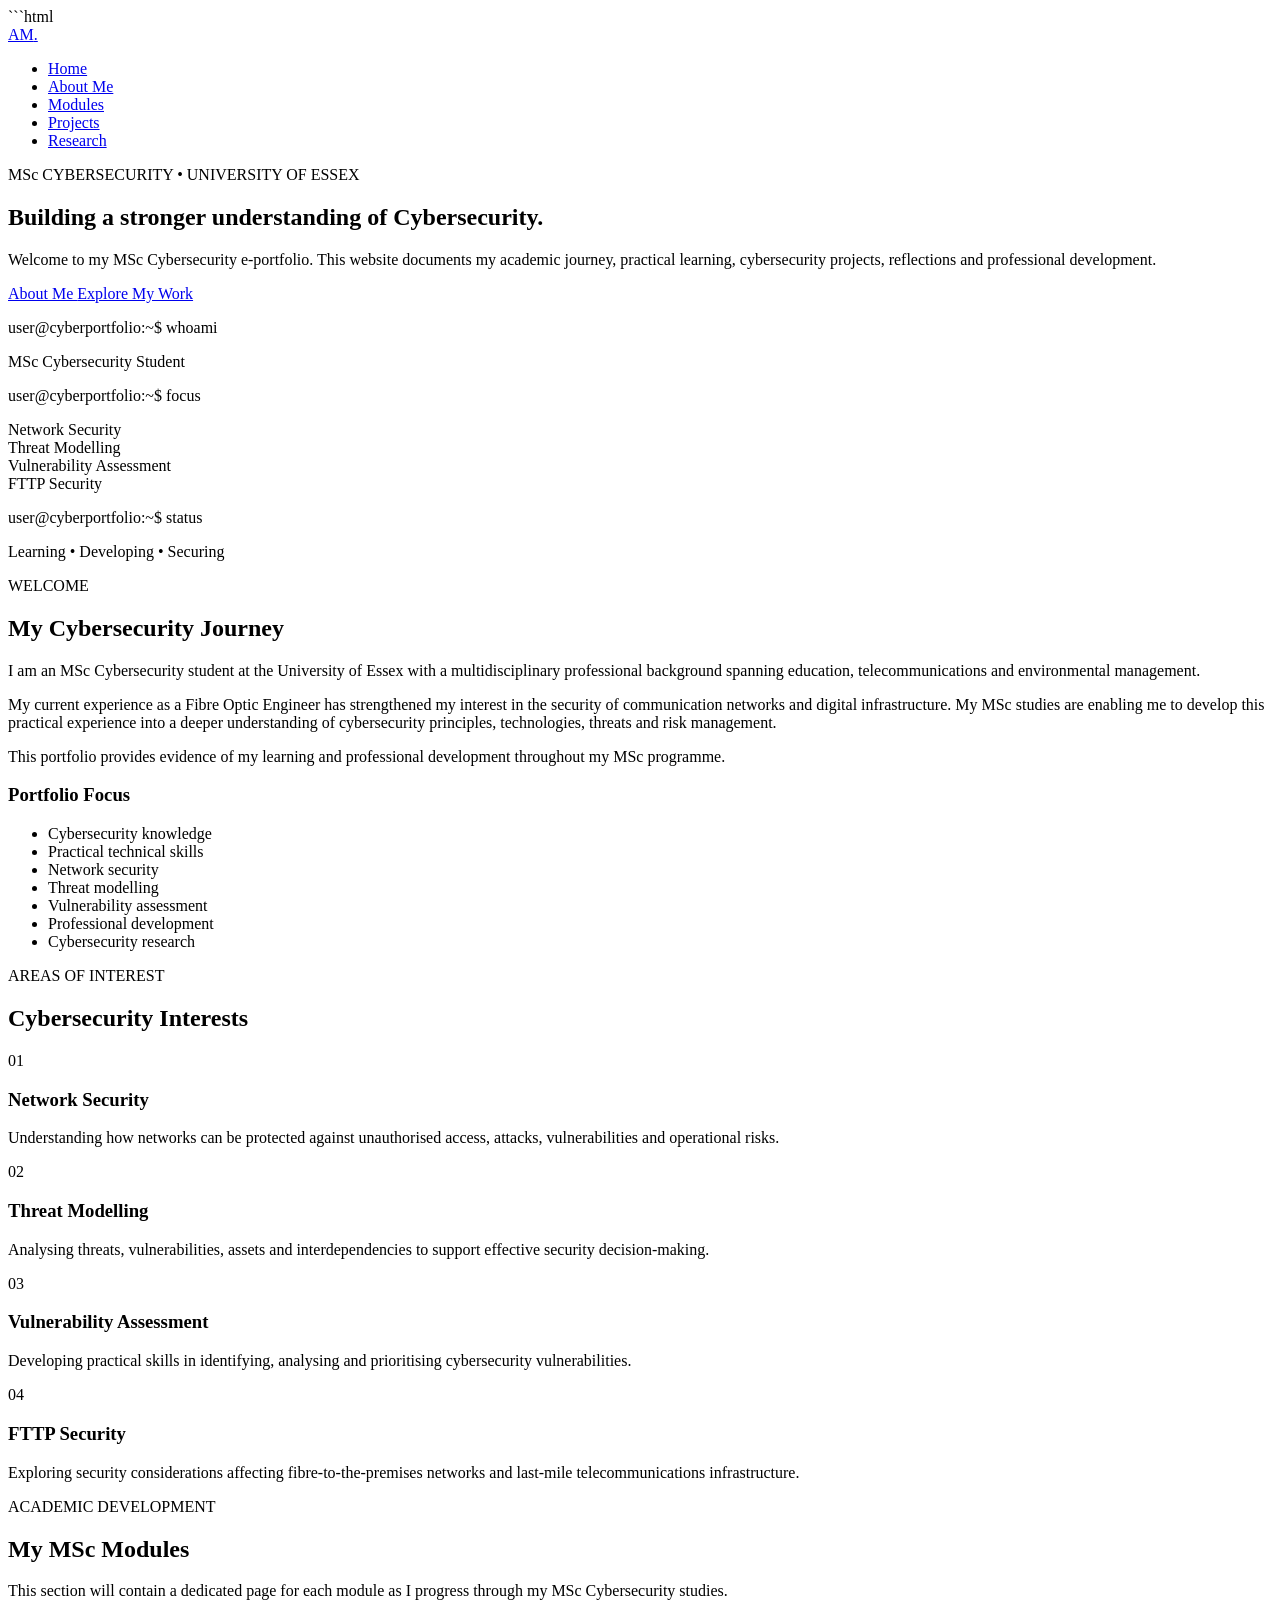
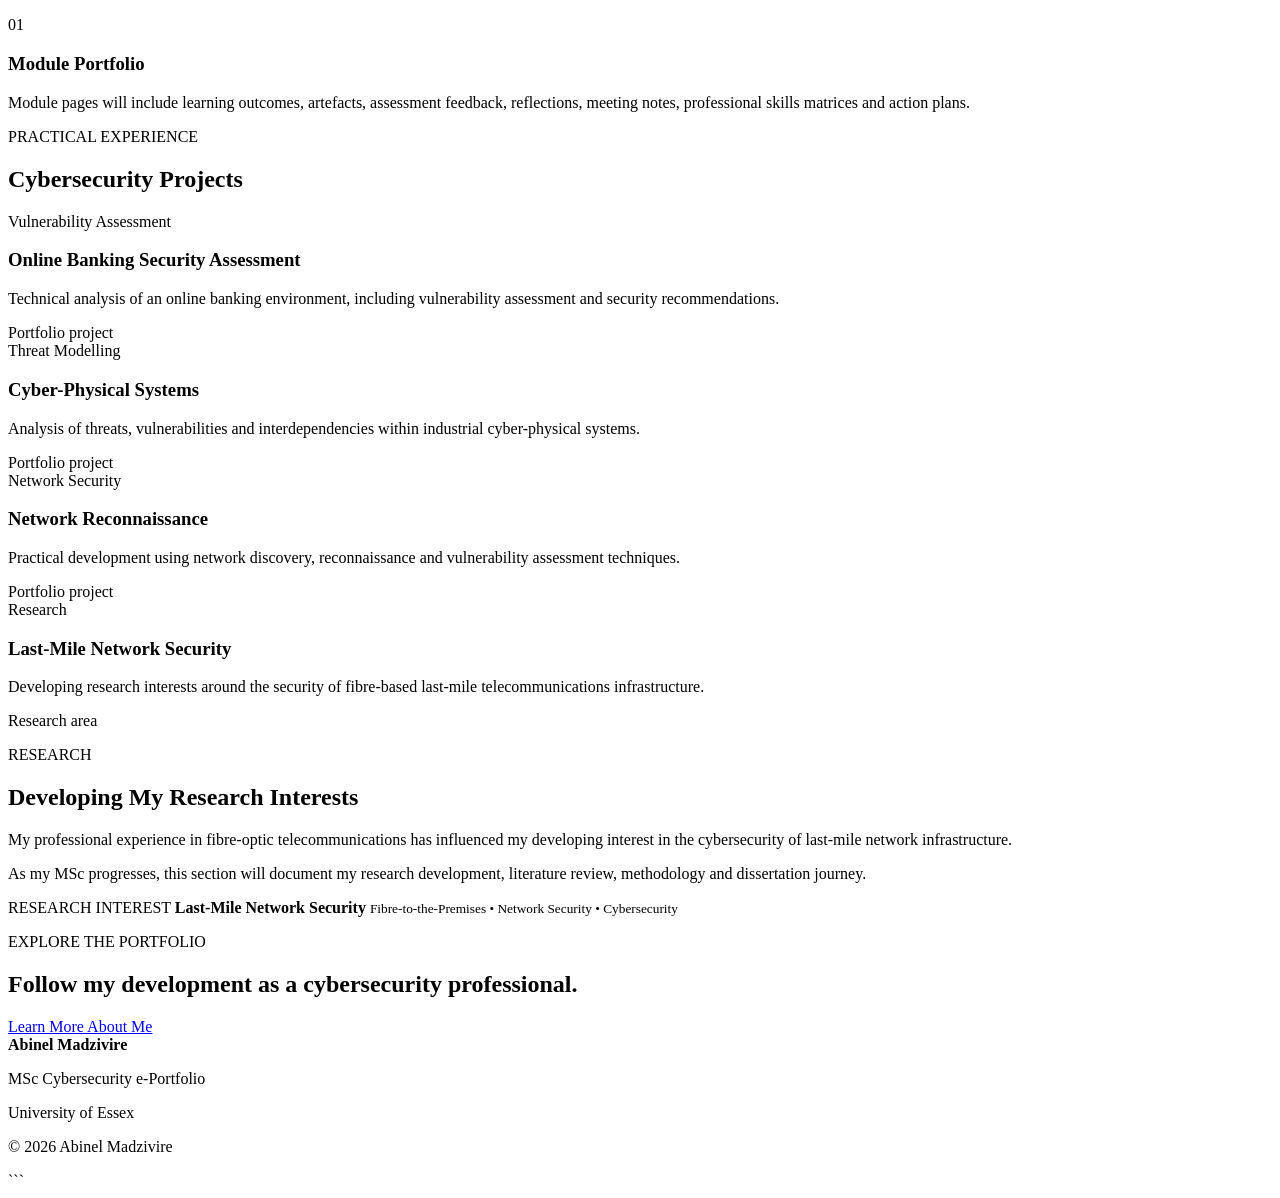
==== index.html/index.html @ a375fbd1 "create MSc-Cybersecurity-eportfolio" ====
```html
<!DOCTYPE html>
<html lang="en">

<head>
    <meta charset="UTF-8">
    <meta name="viewport" content="width=device-width, initial-scale=1.0">
    <meta name="description" content="Abinel Madzivire's MSc Cybersecurity e-Portfolio">
    <title>Abinel Madzivire | MSc Cybersecurity e-Portfolio</title>

    <link rel="stylesheet" href="css/style.css">
</head>

<body>

    <!-- Navigation -->
    <header>
        <nav class="navbar">
            <div class="container nav-container">

                <a href="index.html" class="logo">
                    AM<span>.</span>
                </a>

                <ul class="nav-links">
                    <li><a href="index.html" class="active">Home</a></li>
                    <li><a href="about.html">About Me</a></li>
                    <li><a href="#modules">Modules</a></li>
                    <li><a href="#projects">Projects</a></li>
                    <li><a href="#research">Research</a></li>
                </ul>

            </div>
        </nav>
    </header>


    <!-- Hero Section -->
    <main>

        <section class="hero">

            <div class="container hero-content">

                <div class="hero-text">

                    <p class="eyebrow">MSc CYBERSECURITY • UNIVERSITY OF ESSEX</p>

                    <h1>
                        Building a stronger understanding of
                        <span>Cybersecurity.</span>
                    </h1>

                    <p class="hero-description">
                        Welcome to my MSc Cybersecurity e-portfolio. This website
                        documents my academic journey, practical learning,
                        cybersecurity projects, reflections and professional
                        development.
                    </p>

                    <div class="hero-buttons">
                        <a href="about.html" class="btn btn-primary">
                            About Me
                        </a>

                        <a href="#projects" class="btn btn-secondary">
                            Explore My Work
                        </a>
                    </div>

                </div>


                <div class="hero-card">

                    <div class="terminal-top">
                        <span></span>
                        <span></span>
                        <span></span>
                    </div>

                    <div class="terminal-content">

                        <p><span class="terminal-green">user</span>@cyberportfolio:~$ whoami</p>

                        <p class="terminal-output">
                            MSc Cybersecurity Student
                        </p>

                        <p><span class="terminal-green">user</span>@cyberportfolio:~$ focus</p>

                        <p class="terminal-output">
                            Network Security<br>
                            Threat Modelling<br>
                            Vulnerability Assessment<br>
                            FTTP Security
                        </p>

                        <p><span class="terminal-green">user</span>@cyberportfolio:~$ status</p>

                        <p class="terminal-output">
                            Learning • Developing • Securing
                        </p>

                    </div>

                </div>

            </div>

        </section>


        <!-- Introduction -->
        <section class="section">

            <div class="container">

                <div class="section-heading">

                    <p class="eyebrow">WELCOME</p>

                    <h2>My Cybersecurity Journey</h2>

                </div>

                <div class="two-column">

                    <div>

                        <p>
                            I am an MSc Cybersecurity student at the University of
                            Essex with a multidisciplinary professional background
                            spanning education, telecommunications and environmental
                            management.
                        </p>

                        <p>
                            My current experience as a Fibre Optic Engineer has
                            strengthened my interest in the security of communication
                            networks and digital infrastructure. My MSc studies are
                            enabling me to develop this practical experience into a
                            deeper understanding of cybersecurity principles,
                            technologies, threats and risk management.
                        </p>

                        <p>
                            This portfolio provides evidence of my learning and
                            professional development throughout my MSc programme.
                        </p>

                    </div>

                    <div class="highlight-box">

                        <h3>Portfolio Focus</h3>

                        <ul class="check-list">
                            <li>Cybersecurity knowledge</li>
                            <li>Practical technical skills</li>
                            <li>Network security</li>
                            <li>Threat modelling</li>
                            <li>Vulnerability assessment</li>
                            <li>Professional development</li>
                            <li>Cybersecurity research</li>
                        </ul>

                    </div>

                </div>

            </div>

        </section>


        <!-- Areas of Interest -->
        <section class="section section-dark">

            <div class="container">

                <div class="section-heading">

                    <p class="eyebrow">AREAS OF INTEREST</p>

                    <h2>Cybersecurity Interests</h2>

                </div>

                <div class="cards">

                    <article class="card">

                        <div class="card-number">01</div>

                        <h3>Network Security</h3>

                        <p>
                            Understanding how networks can be protected against
                            unauthorised access, attacks, vulnerabilities and
                            operational risks.
                        </p>

                    </article>


                    <article class="card">

                        <div class="card-number">02</div>

                        <h3>Threat Modelling</h3>

                        <p>
                            Analysing threats, vulnerabilities, assets and
                            interdependencies to support effective security
                            decision-making.
                        </p>

                    </article>


                    <article class="card">

                        <div class="card-number">03</div>

                        <h3>Vulnerability Assessment</h3>

                        <p>
                            Developing practical skills in identifying,
                            analysing and prioritising cybersecurity
                            vulnerabilities.
                        </p>

                    </article>


                    <article class="card">

                        <div class="card-number">04</div>

                        <h3>FTTP Security</h3>

                        <p>
                            Exploring security considerations affecting
                            fibre-to-the-premises networks and last-mile
                            telecommunications infrastructure.
                        </p>

                    </article>

                </div>

            </div>

        </section>


        <!-- Modules -->
        <section class="section" id="modules">

            <div class="container">

                <div class="section-heading">

                    <p class="eyebrow">ACADEMIC DEVELOPMENT</p>

                    <h2>My MSc Modules</h2>

                    <p>
                        This section will contain a dedicated page for each
                        module as I progress through my MSc Cybersecurity studies.
                    </p>

                </div>

                <div class="module-placeholder">

                    <div class="placeholder-icon">01</div>

                    <div>

                        <h3>Module Portfolio</h3>

                        <p>
                            Module pages will include learning outcomes,
                            artefacts, assessment feedback, reflections,
                            meeting notes, professional skills matrices and
                            action plans.
                        </p>

                    </div>

                </div>

            </div>

        </section>


        <!-- Projects -->
        <section class="section section-light" id="projects">

            <div class="container">

                <div class="section-heading">

                    <p class="eyebrow">PRACTICAL EXPERIENCE</p>

                    <h2>Cybersecurity Projects</h2>

                </div>


                <div class="project-grid">

                    <article class="project-card">

                        <span class="project-tag">Vulnerability Assessment</span>

                        <h3>Online Banking Security Assessment</h3>

                        <p>
                            Technical analysis of an online banking environment,
                            including vulnerability assessment and security
                            recommendations.
                        </p>

                        <span class="coming-soon">
                            Portfolio project
                        </span>

                    </article>


                    <article class="project-card">

                        <span class="project-tag">Threat Modelling</span>

                        <h3>Cyber-Physical Systems</h3>

                        <p>
                            Analysis of threats, vulnerabilities and
                            interdependencies within industrial cyber-physical
                            systems.
                        </p>

                        <span class="coming-soon">
                            Portfolio project
                        </span>

                    </article>


                    <article class="project-card">

                        <span class="project-tag">Network Security</span>

                        <h3>Network Reconnaissance</h3>

                        <p>
                            Practical development using network discovery,
                            reconnaissance and vulnerability assessment
                            techniques.
                        </p>

                        <span class="coming-soon">
                            Portfolio project
                        </span>

                    </article>


                    <article class="project-card">

                        <span class="project-tag">Research</span>

                        <h3>Last-Mile Network Security</h3>

                        <p>
                            Developing research interests around the security
                            of fibre-based last-mile telecommunications
                            infrastructure.
                        </p>

                        <span class="coming-soon">
                            Research area
                        </span>

                    </article>

                </div>

            </div>

        </section>


        <!-- Research -->
        <section class="section" id="research">

            <div class="container">

                <div class="research-box">

                    <div>

                        <p class="eyebrow">RESEARCH</p>

                        <h2>Developing My Research Interests</h2>

                        <p>
                            My professional experience in fibre-optic
                            telecommunications has influenced my developing
                            interest in the cybersecurity of last-mile network
                            infrastructure.
                        </p>

                        <p>
                            As my MSc progresses, this section will document
                            my research development, literature review,
                            methodology and dissertation journey.
                        </p>

                    </div>

                    <div class="research-highlight">

                        <span>RESEARCH INTEREST</span>

                        <strong>
                            Last-Mile Network Security
                        </strong>

                        <small>
                            Fibre-to-the-Premises • Network Security •
                            Cybersecurity
                        </small>

                    </div>

                </div>

            </div>

        </section>


        <!-- Call to Action -->
        <section class="cta">

            <div class="container">

                <p class="eyebrow">EXPLORE THE PORTFOLIO</p>

                <h2>
                    Follow my development as a cybersecurity professional.
                </h2>

                <a href="about.html" class="btn btn-primary">
                    Learn More About Me
                </a>

            </div>

        </section>

    </main>


    <!-- Footer -->
    <footer>

        <div class="container footer-content">

            <div>

                <strong>Abinel Madzivire</strong>

                <p>
                    MSc Cybersecurity e-Portfolio
                </p>

            </div>

            <div>

                <p>
                    University of Essex
                </p>

                <p>
                    © 2026 Abinel Madzivire
                </p>

            </div>

        </div>

    </footer>

</body>

</html>
```
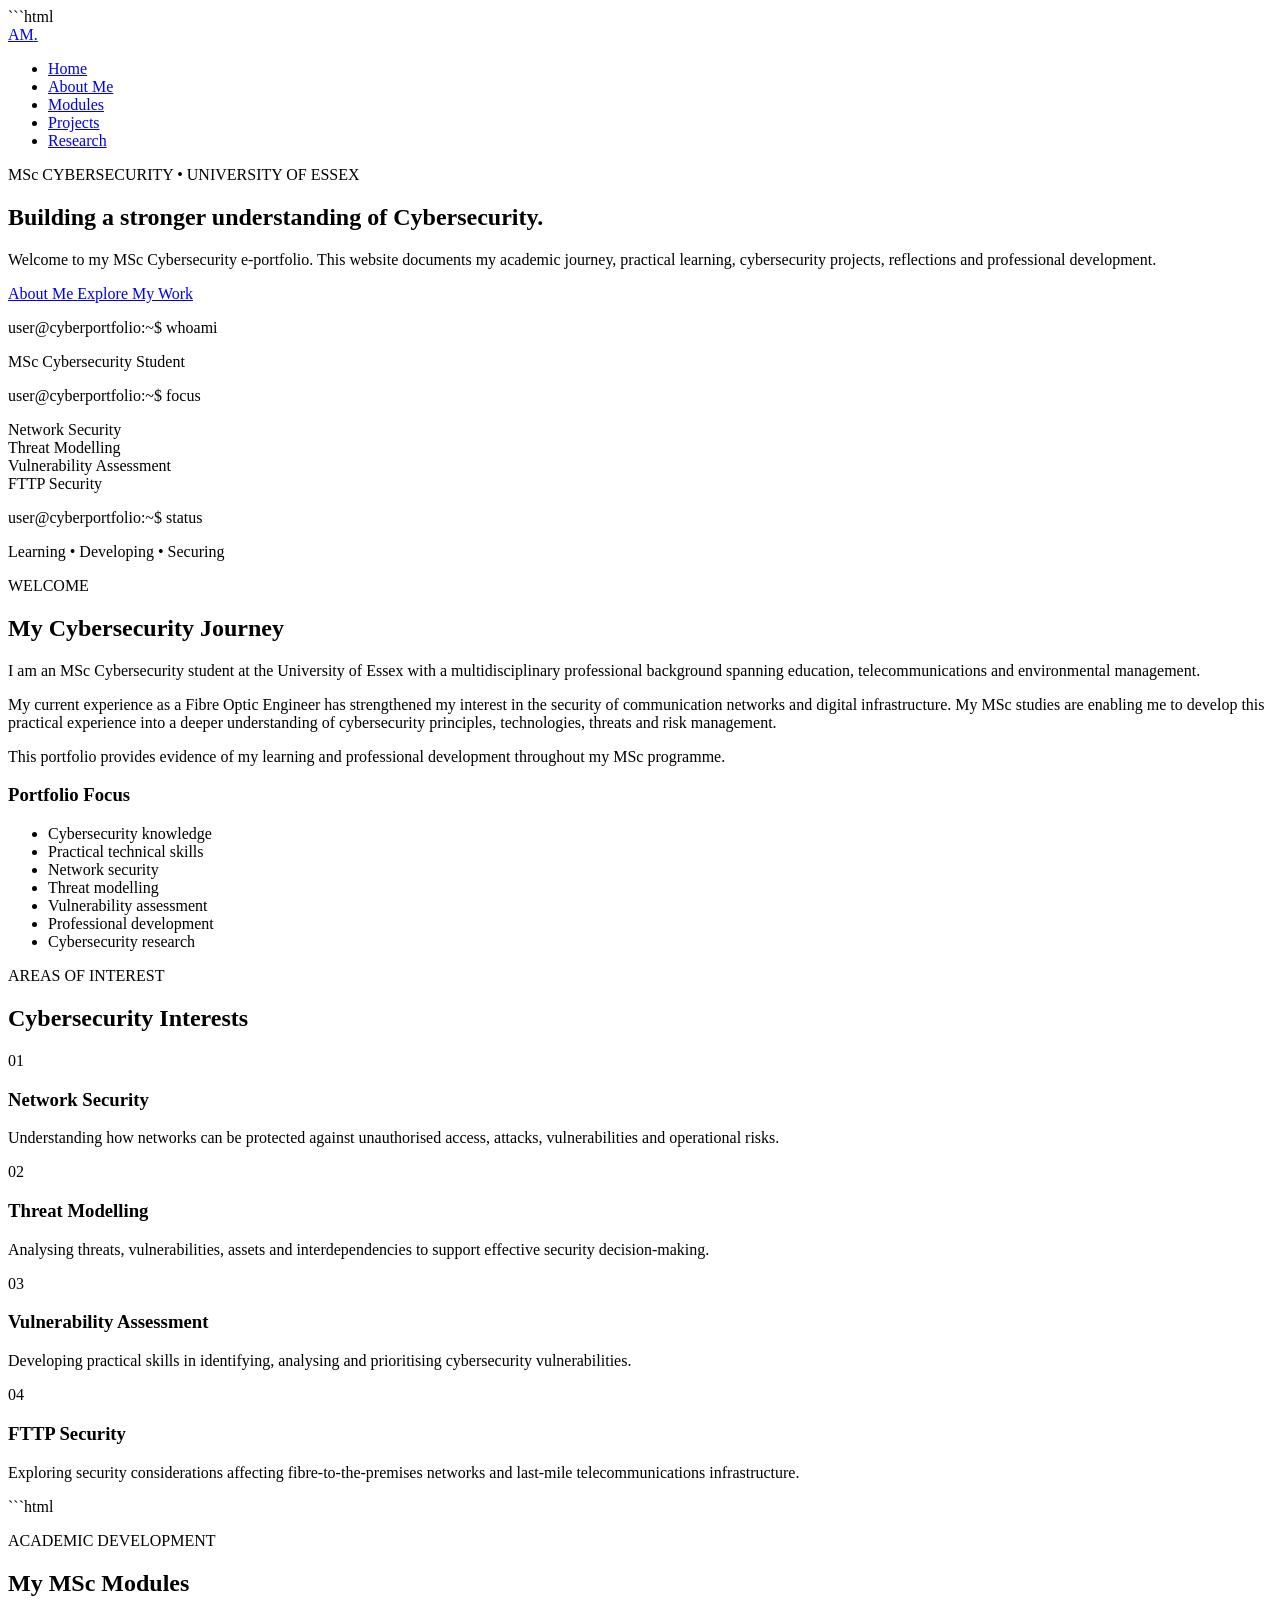
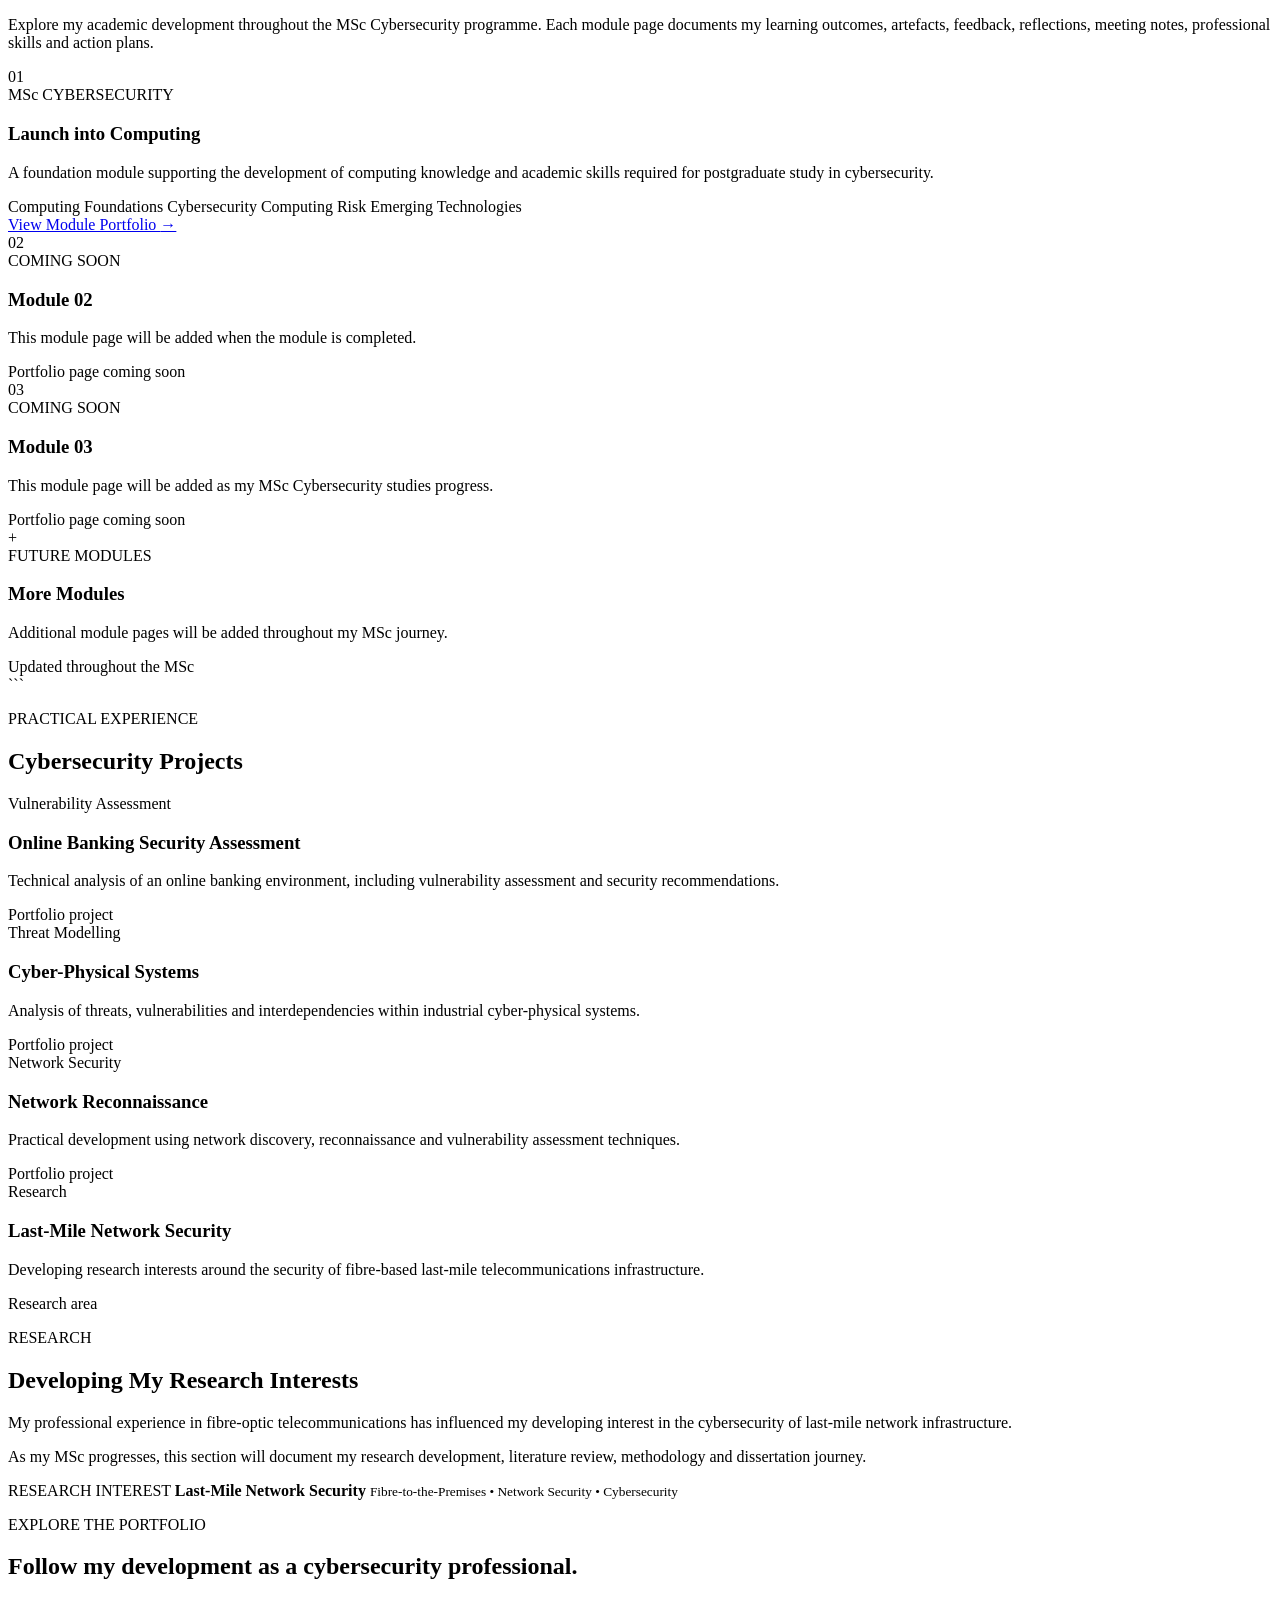
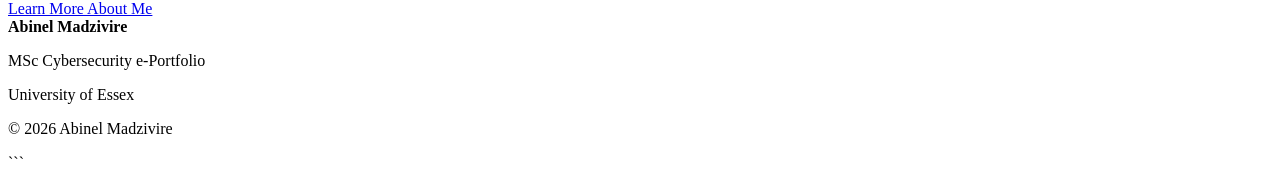
==== commit 77b7c65e: "create" ====
--- a/index.html/index.html
+++ b/index.html/index.html
@@ -255,45 +255,201 @@
         </section>
 
 
-        <!-- Modules -->
-        <section class="section" id="modules">
-
-            <div class="container">
-
-                <div class="section-heading">
-
-                    <p class="eyebrow">ACADEMIC DEVELOPMENT</p>
-
-                    <h2>My MSc Modules</h2>
+       ```html
+<!-- =====================================================
+     MODULES
+     ===================================================== -->
+
+<section class="section" id="modules">
+
+    <div class="container">
+
+        <div class="section-heading">
+
+            <p class="eyebrow">
+                ACADEMIC DEVELOPMENT
+            </p>
+
+            <h2>
+                My MSc Modules
+            </h2>
+
+            <p>
+                Explore my academic development throughout the
+                MSc Cybersecurity programme. Each module page
+                documents my learning outcomes, artefacts,
+                feedback, reflections, meeting notes, professional
+                skills and action plans.
+            </p>
+
+        </div>
+
+
+        <!-- Module 01 -->
+
+        <div class="module-list">
+
+            <article class="module-card">
+
+                <div class="module-number">
+                    01
+                </div>
+
+
+                <div class="module-information">
+
+                    <span class="module-status">
+                        MSc CYBERSECURITY
+                    </span>
+
+                    <h3>
+                        Launch into Computing
+                    </h3>
 
                     <p>
-                        This section will contain a dedicated page for each
-                        module as I progress through my MSc Cybersecurity studies.
+                        A foundation module supporting the development
+                        of computing knowledge and academic skills
+                        required for postgraduate study in cybersecurity.
                     </p>
 
-                </div>
-
-                <div class="module-placeholder">
-
-                    <div class="placeholder-icon">01</div>
-
-                    <div>
-
-                        <h3>Module Portfolio</h3>
-
-                        <p>
-                            Module pages will include learning outcomes,
-                            artefacts, assessment feedback, reflections,
-                            meeting notes, professional skills matrices and
-                            action plans.
-                        </p>
-
-                    </div>
-
-                </div>
-
-            </div>
-
+                    <div class="module-topics">
+
+                        <span>
+                            Computing Foundations
+                        </span>
+
+                        <span>
+                            Cybersecurity
+                        </span>
+
+                        <span>
+                            Computing Risk
+                        </span>
+
+                        <span>
+                            Emerging Technologies
+                        </span>
+
+                    </div>
+
+
+                    <a href="modules/launch-into-computing.html"
+                       class="module-link">
+
+                        View Module Portfolio
+                        <span>→</span>
+
+                    </a>
+
+                </div>
+
+            </article>
+
+
+            <!-- Module 02 -->
+
+            <article class="module-card module-coming-soon">
+
+                <div class="module-number">
+                    02
+                </div>
+
+
+                <div class="module-information">
+
+                    <span class="module-status">
+                        COMING SOON
+                    </span>
+
+                    <h3>
+                        Module 02
+                    </h3>
+
+                    <p>
+                        This module page will be added when the
+                        module is completed.
+                    </p>
+
+                    <span class="module-link-disabled">
+                        Portfolio page coming soon
+                    </span>
+
+                </div>
+
+            </article>
+
+
+            <!-- Module 03 -->
+
+            <article class="module-card module-coming-soon">
+
+                <div class="module-number">
+                    03
+                </div>
+
+
+                <div class="module-information">
+
+                    <span class="module-status">
+                        COMING SOON
+                    </span>
+
+                    <h3>
+                        Module 03
+                    </h3>
+
+                    <p>
+                        This module page will be added as my MSc
+                        Cybersecurity studies progress.
+                    </p>
+
+                    <span class="module-link-disabled">
+                        Portfolio page coming soon
+                    </span>
+
+                </div>
+
+            </article>
+
+
+            <!-- Future Modules -->
+
+            <article class="module-card module-coming-soon">
+
+                <div class="module-number">
+                    +
+                </div>
+
+
+                <div class="module-information">
+
+                    <span class="module-status">
+                        FUTURE MODULES
+                    </span>
+
+                    <h3>
+                        More Modules
+                    </h3>
+
+                    <p>
+                        Additional module pages will be added
+                        throughout my MSc journey.
+                    </p>
+
+                    <span class="module-link-disabled">
+                        Updated throughout the MSc
+                    </span>
+
+                </div>
+
+            </article>
+
+        </div>
+
+    </div>
+
+</section>
+```
         </section>
 
 
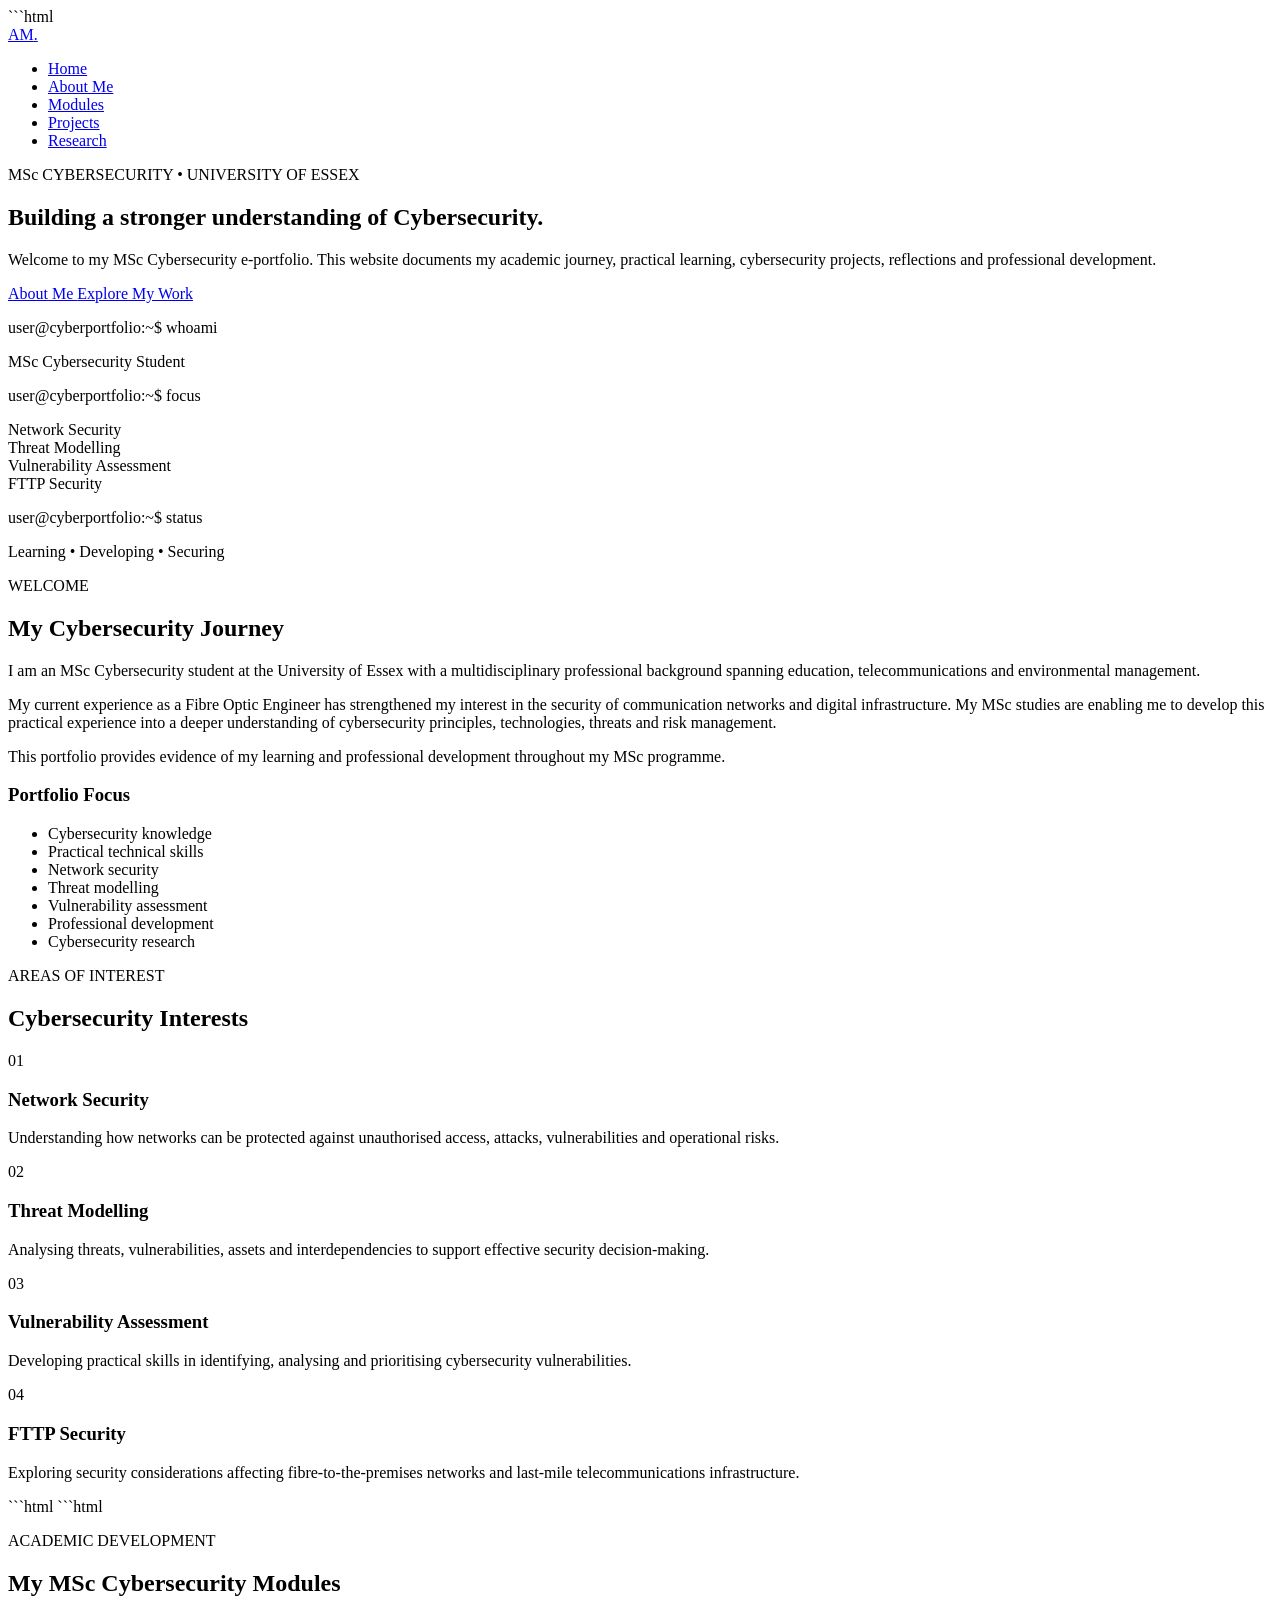
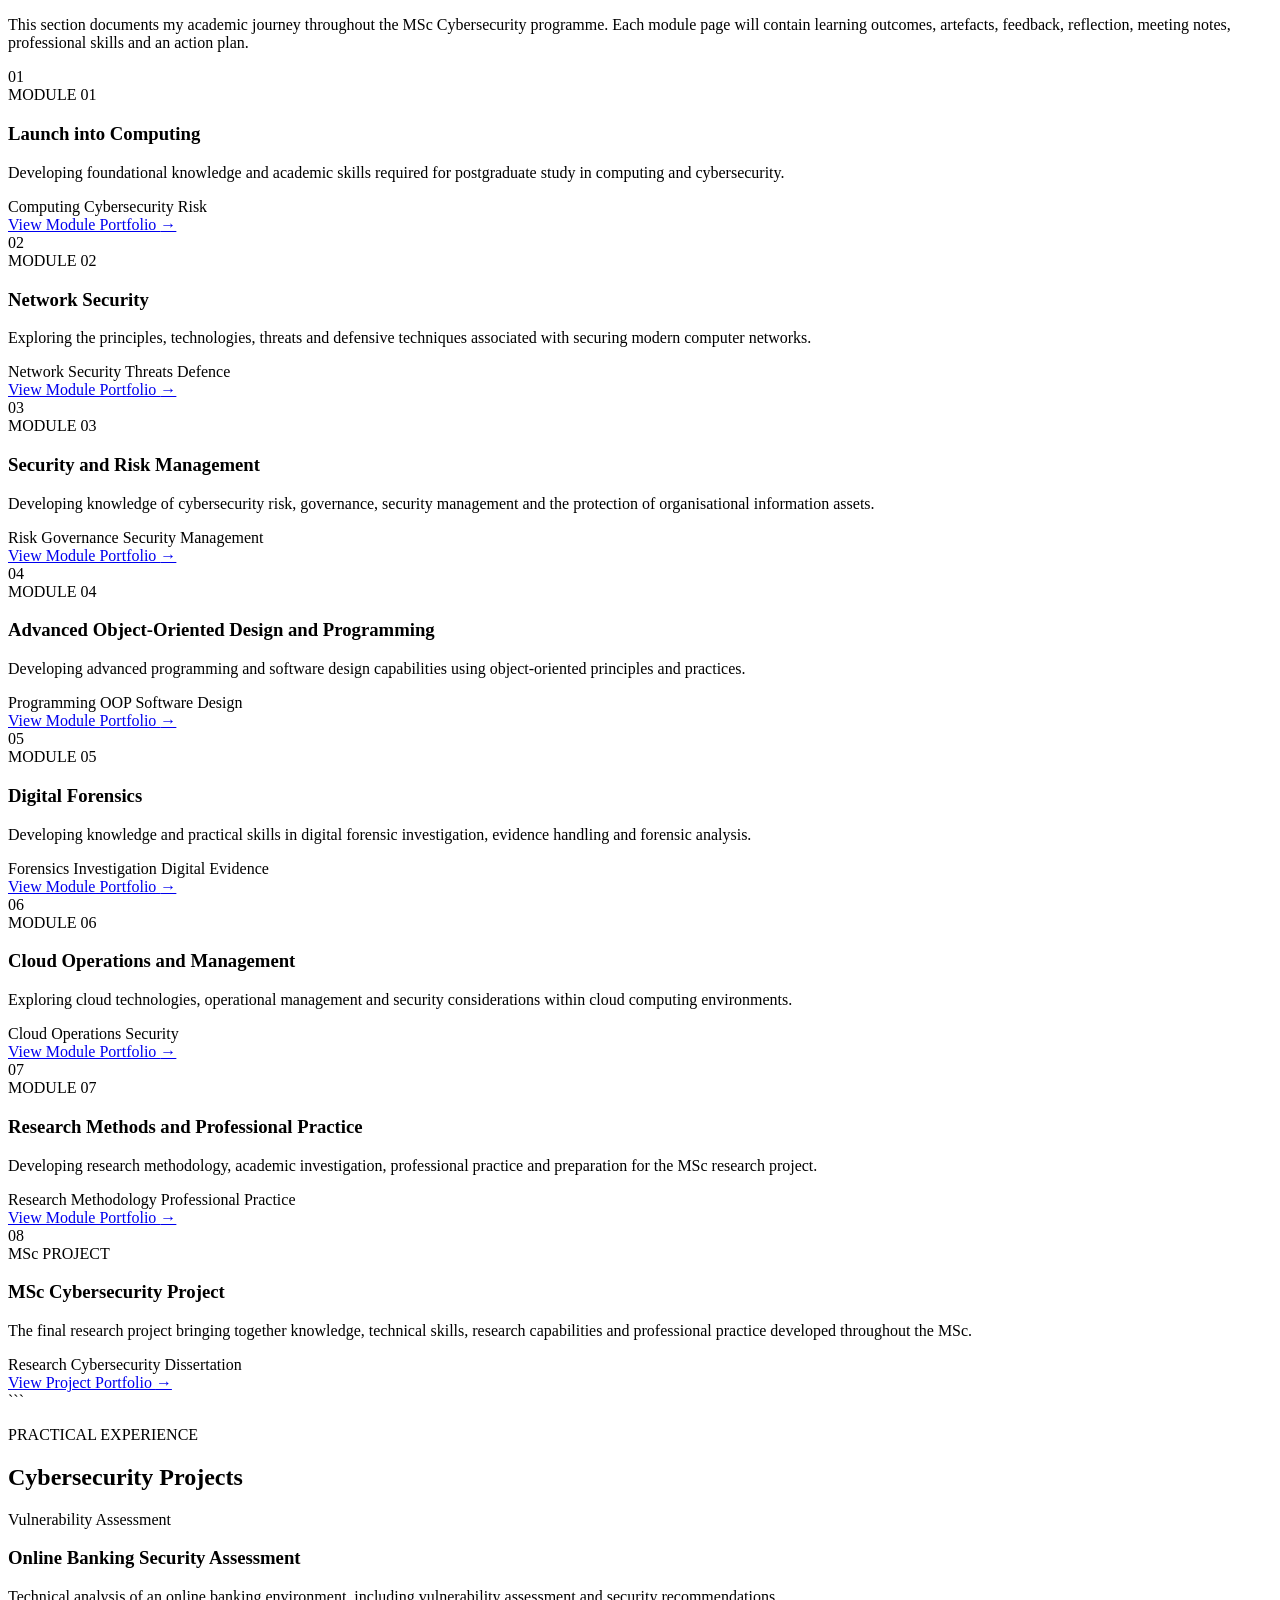
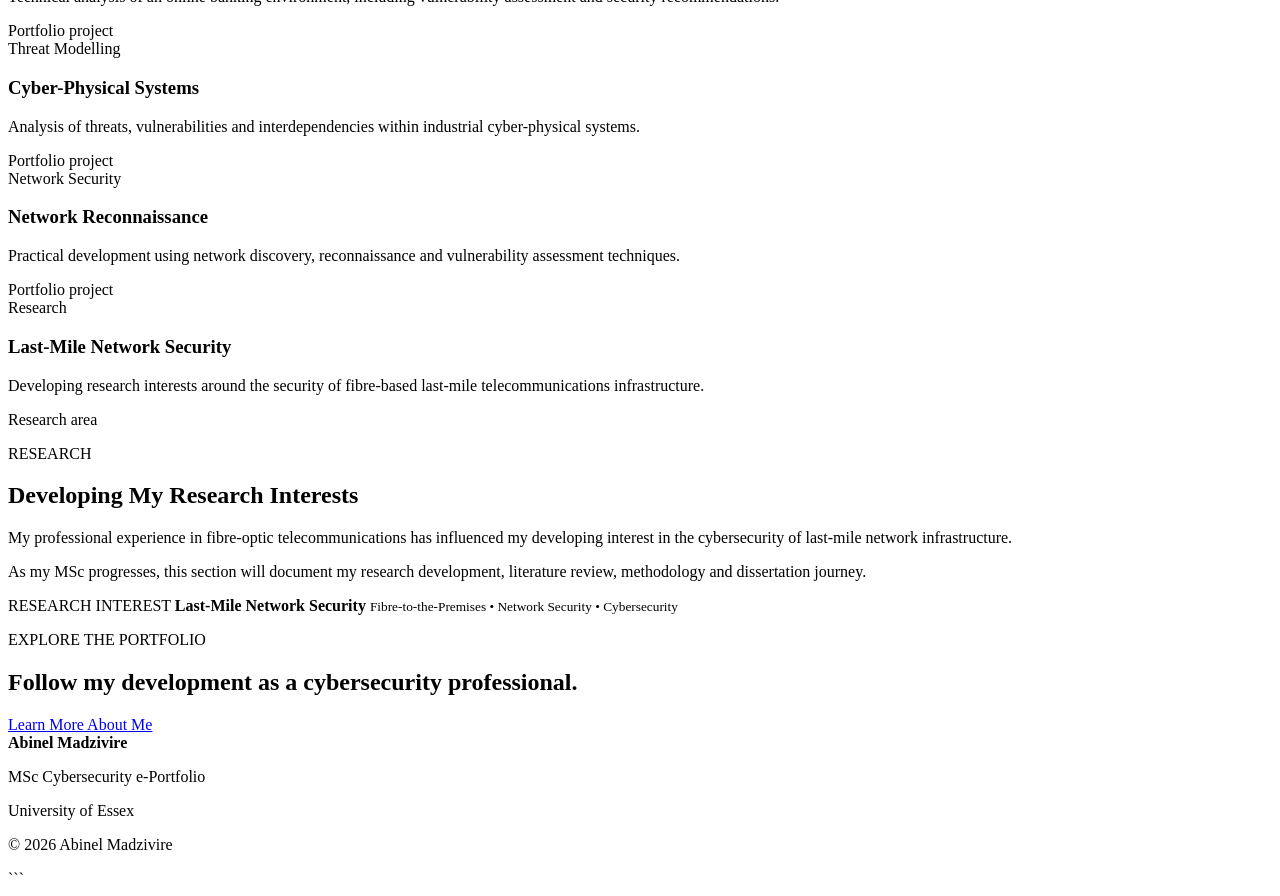
==== commit 053f7ddd: "Update index.html" ====
--- a/index.html/index.html
+++ b/index.html/index.html
@@ -259,6 +259,10 @@
 <!-- =====================================================
      MODULES
      ===================================================== -->
+```html
+<!-- =====================================================
+     MSc CYBERSECURITY MODULES
+     ===================================================== -->
 
 <section class="section" id="modules">
 
@@ -271,23 +275,24 @@
             </p>
 
             <h2>
-                My MSc Modules
+                My MSc Cybersecurity Modules
             </h2>
 
             <p>
-                Explore my academic development throughout the
-                MSc Cybersecurity programme. Each module page
-                documents my learning outcomes, artefacts,
-                feedback, reflections, meeting notes, professional
-                skills and action plans.
+                This section documents my academic journey throughout
+                the MSc Cybersecurity programme. Each module page will
+                contain learning outcomes, artefacts, feedback,
+                reflection, meeting notes, professional skills and
+                an action plan.
             </p>
 
         </div>
 
 
-        <!-- Module 01 -->
-
         <div class="module-list">
+
+
+            <!-- MODULE 01 -->
 
             <article class="module-card">
 
@@ -295,11 +300,10 @@
                     01
                 </div>
 
-
                 <div class="module-information">
 
                     <span class="module-status">
-                        MSc CYBERSECURITY
+                        MODULE 01
                     </span>
 
                     <h3>
@@ -307,31 +311,18 @@
                     </h3>
 
                     <p>
-                        A foundation module supporting the development
-                        of computing knowledge and academic skills
-                        required for postgraduate study in cybersecurity.
+                        Developing foundational knowledge and academic
+                        skills required for postgraduate study in
+                        computing and cybersecurity.
                     </p>
 
                     <div class="module-topics">
 
-                        <span>
-                            Computing Foundations
-                        </span>
-
-                        <span>
-                            Cybersecurity
-                        </span>
-
-                        <span>
-                            Computing Risk
-                        </span>
-
-                        <span>
-                            Emerging Technologies
-                        </span>
-
-                    </div>
-
+                        <span>Computing</span>
+                        <span>Cybersecurity</span>
+                        <span>Risk</span>
+
+                    </div>
 
                     <a href="modules/launch-into-computing.html"
                        class="module-link">
@@ -346,103 +337,328 @@
             </article>
 
 
-            <!-- Module 02 -->
-
-            <article class="module-card module-coming-soon">
+
+            <!-- MODULE 02 -->
+
+            <article class="module-card">
 
                 <div class="module-number">
                     02
                 </div>
 
-
                 <div class="module-information">
 
                     <span class="module-status">
-                        COMING SOON
+                        MODULE 02
                     </span>
 
                     <h3>
-                        Module 02
+                        Network Security
                     </h3>
 
                     <p>
-                        This module page will be added when the
-                        module is completed.
+                        Exploring the principles, technologies, threats
+                        and defensive techniques associated with
+                        securing modern computer networks.
                     </p>
 
-                    <span class="module-link-disabled">
-                        Portfolio page coming soon
-                    </span>
+                    <div class="module-topics">
+
+                        <span>Network Security</span>
+                        <span>Threats</span>
+                        <span>Defence</span>
+
+                    </div>
+
+                    <a href="modules/network-security.html"
+                       class="module-link">
+
+                        View Module Portfolio
+                        <span>→</span>
+
+                    </a>
 
                 </div>
 
             </article>
 
 
-            <!-- Module 03 -->
-
-            <article class="module-card module-coming-soon">
+
+            <!-- MODULE 03 -->
+
+            <article class="module-card">
 
                 <div class="module-number">
                     03
                 </div>
 
-
                 <div class="module-information">
 
                     <span class="module-status">
-                        COMING SOON
+                        MODULE 03
                     </span>
 
                     <h3>
-                        Module 03
+                        Security and Risk Management
                     </h3>
 
                     <p>
-                        This module page will be added as my MSc
-                        Cybersecurity studies progress.
+                        Developing knowledge of cybersecurity risk,
+                        governance, security management and the
+                        protection of organisational information assets.
                     </p>
 
-                    <span class="module-link-disabled">
-                        Portfolio page coming soon
+                    <div class="module-topics">
+
+                        <span>Risk</span>
+                        <span>Governance</span>
+                        <span>Security Management</span>
+
+                    </div>
+
+                    <a href="modules/security-and-risk-management.html"
+                       class="module-link">
+
+                        View Module Portfolio
+                        <span>→</span>
+
+                    </a>
+
+                </div>
+
+            </article>
+
+
+
+            <!-- MODULE 04 -->
+
+            <article class="module-card">
+
+                <div class="module-number">
+                    04
+                </div>
+
+                <div class="module-information">
+
+                    <span class="module-status">
+                        MODULE 04
                     </span>
 
+                    <h3>
+                        Advanced Object-Oriented Design and Programming
+                    </h3>
+
+                    <p>
+                        Developing advanced programming and software
+                        design capabilities using object-oriented
+                        principles and practices.
+                    </p>
+
+                    <div class="module-topics">
+
+                        <span>Programming</span>
+                        <span>OOP</span>
+                        <span>Software Design</span>
+
+                    </div>
+
+                    <a href="modules/advanced-object-oriented-design-and-programming.html"
+                       class="module-link">
+
+                        View Module Portfolio
+                        <span>→</span>
+
+                    </a>
+
                 </div>
 
             </article>
 
 
-            <!-- Future Modules -->
-
-            <article class="module-card module-coming-soon">
+
+            <!-- MODULE 05 -->
+
+            <article class="module-card">
 
                 <div class="module-number">
-                    +
-                </div>
-
+                    05
+                </div>
 
                 <div class="module-information">
 
                     <span class="module-status">
-                        FUTURE MODULES
+                        MODULE 05
                     </span>
 
                     <h3>
-                        More Modules
+                        Digital Forensics
                     </h3>
 
                     <p>
-                        Additional module pages will be added
-                        throughout my MSc journey.
+                        Developing knowledge and practical skills in
+                        digital forensic investigation, evidence
+                        handling and forensic analysis.
                     </p>
 
-                    <span class="module-link-disabled">
-                        Updated throughout the MSc
+                    <div class="module-topics">
+
+                        <span>Forensics</span>
+                        <span>Investigation</span>
+                        <span>Digital Evidence</span>
+
+                    </div>
+
+                    <a href="modules/digital-forensics.html"
+                       class="module-link">
+
+                        View Module Portfolio
+                        <span>→</span>
+
+                    </a>
+
+                </div>
+
+            </article>
+
+
+
+            <!-- MODULE 06 -->
+
+            <article class="module-card">
+
+                <div class="module-number">
+                    06
+                </div>
+
+                <div class="module-information">
+
+                    <span class="module-status">
+                        MODULE 06
                     </span>
 
+                    <h3>
+                        Cloud Operations and Management
+                    </h3>
+
+                    <p>
+                        Exploring cloud technologies, operational
+                        management and security considerations within
+                        cloud computing environments.
+                    </p>
+
+                    <div class="module-topics">
+
+                        <span>Cloud</span>
+                        <span>Operations</span>
+                        <span>Security</span>
+
+                    </div>
+
+                    <a href="modules/cloud-operations-and-management.html"
+                       class="module-link">
+
+                        View Module Portfolio
+                        <span>→</span>
+
+                    </a>
+
                 </div>
 
             </article>
+
+
+
+            <!-- MODULE 07 -->
+
+            <article class="module-card">
+
+                <div class="module-number">
+                    07
+                </div>
+
+                <div class="module-information">
+
+                    <span class="module-status">
+                        MODULE 07
+                    </span>
+
+                    <h3>
+                        Research Methods and Professional Practice
+                    </h3>
+
+                    <p>
+                        Developing research methodology, academic
+                        investigation, professional practice and
+                        preparation for the MSc research project.
+                    </p>
+
+                    <div class="module-topics">
+
+                        <span>Research</span>
+                        <span>Methodology</span>
+                        <span>Professional Practice</span>
+
+                    </div>
+
+                    <a href="modules/research-methods-and-professional-practice.html"
+                       class="module-link">
+
+                        View Module Portfolio
+                        <span>→</span>
+
+                    </a>
+
+                </div>
+
+            </article>
+
+
+
+            <!-- MODULE 08 -->
+
+            <article class="module-card">
+
+                <div class="module-number">
+                    08
+                </div>
+
+                <div class="module-information">
+
+                    <span class="module-status">
+                        MSc PROJECT
+                    </span>
+
+                    <h3>
+                        MSc Cybersecurity Project
+                    </h3>
+
+                    <p>
+                        The final research project bringing together
+                        knowledge, technical skills, research
+                        capabilities and professional practice developed
+                        throughout the MSc.
+                    </p>
+
+                    <div class="module-topics">
+
+                        <span>Research</span>
+                        <span>Cybersecurity</span>
+                        <span>Dissertation</span>
+
+                    </div>
+
+                    <a href="modules/msc-cybersecurity-project.html"
+                       class="module-link">
+
+                        View Project Portfolio
+                        <span>→</span>
+
+                    </a>
+
+                </div>
+
+            </article>
+
 
         </div>
 
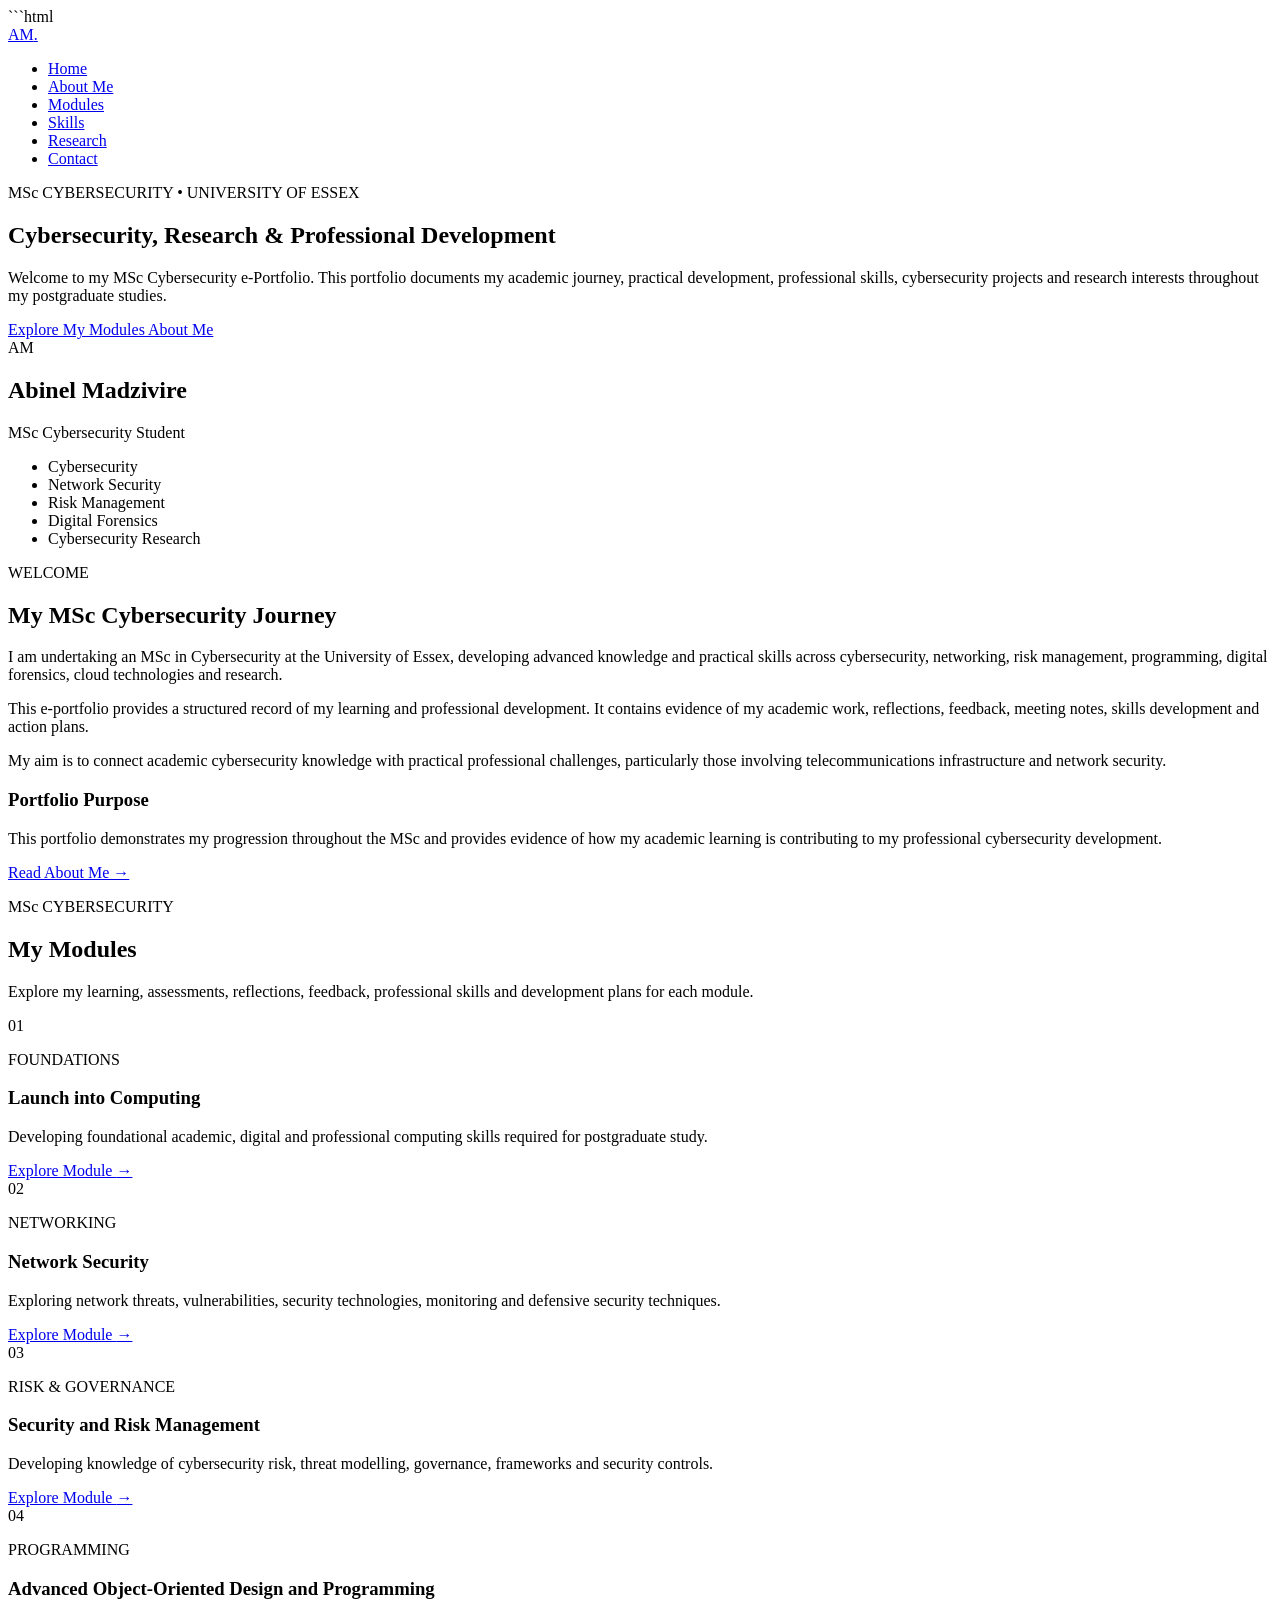
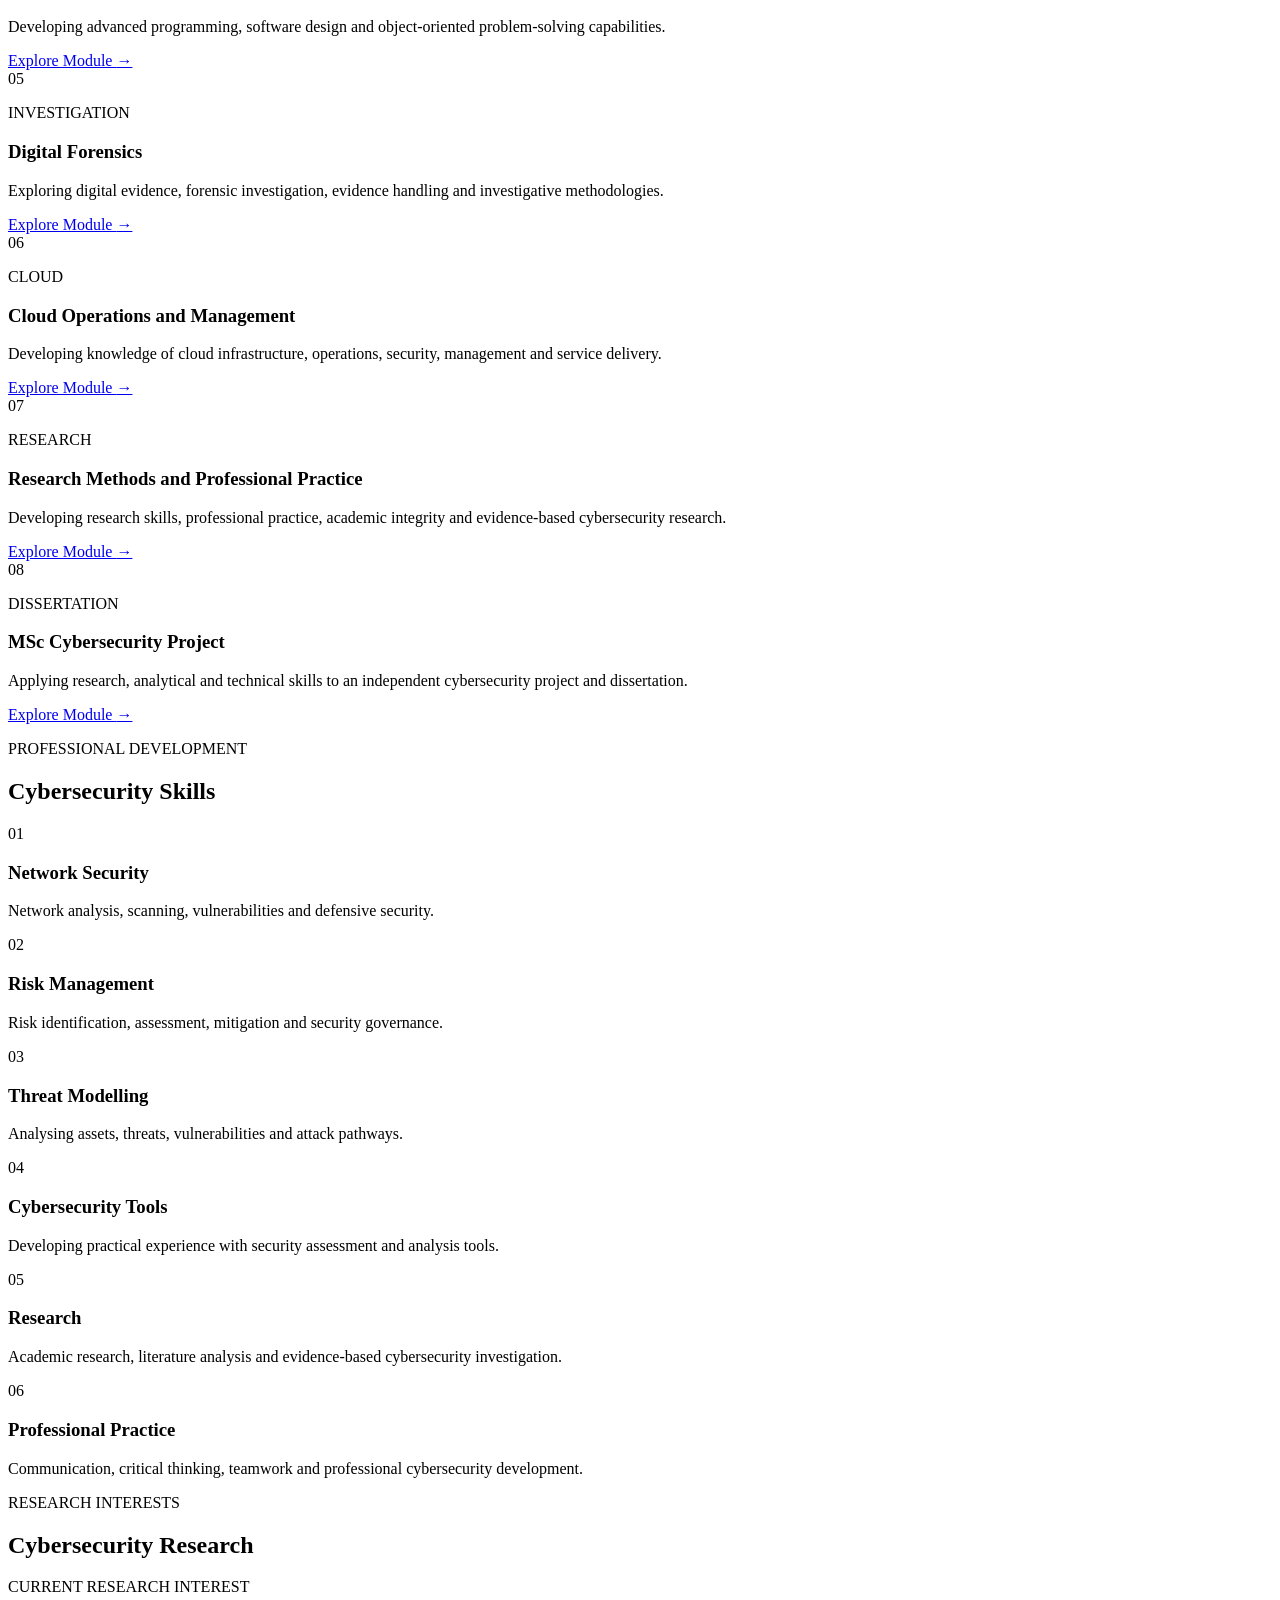
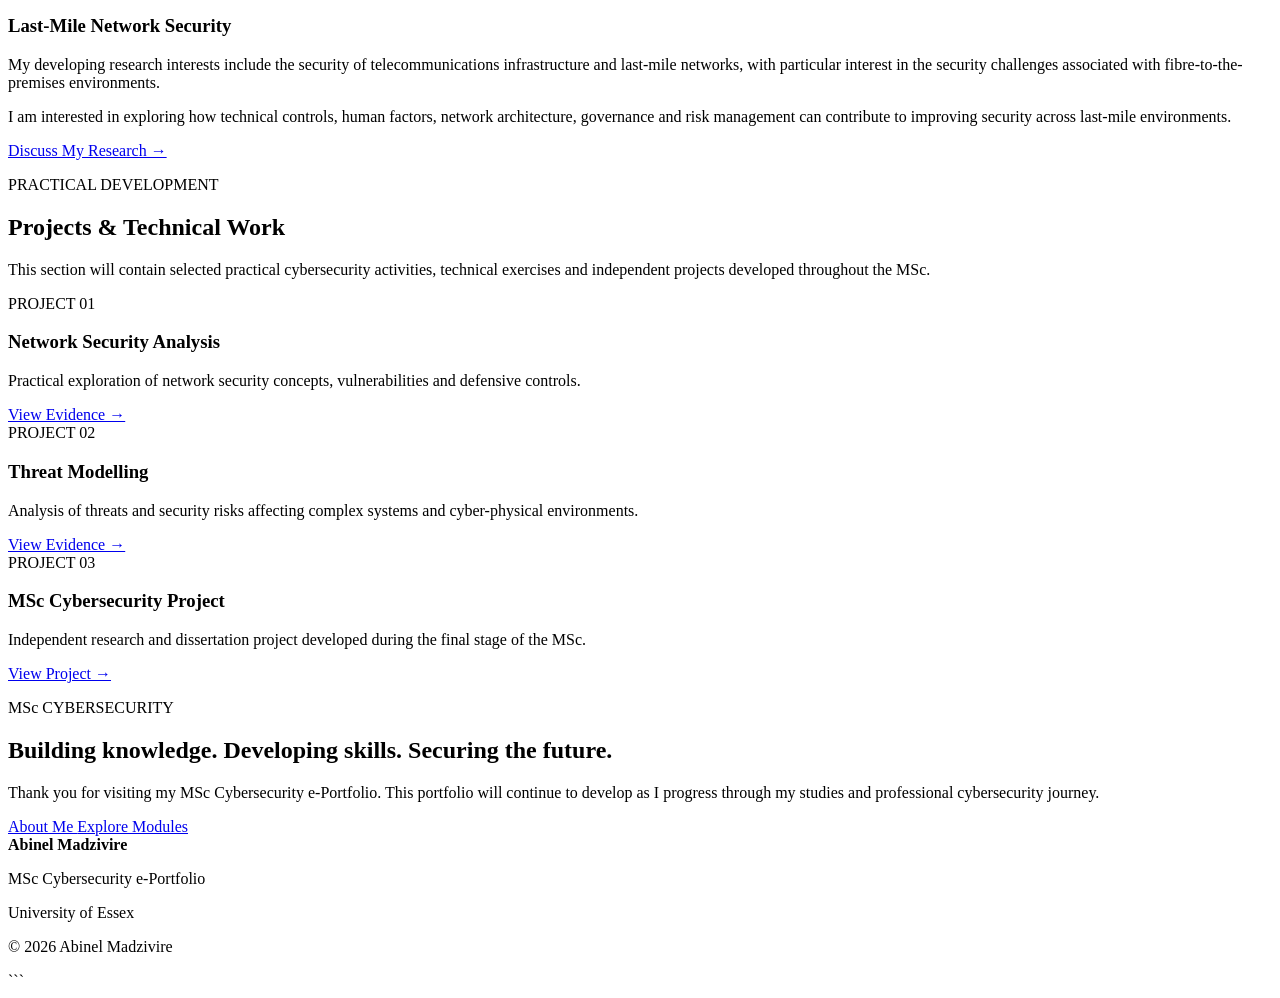
==== commit 74c8f9f8: "create" ====
--- a/index.html/index.html
+++ b/index.html/index.html
@@ -3,296 +3,316 @@
 <html lang="en">
 
 <head>
+
     <meta charset="UTF-8">
-    <meta name="viewport" content="width=device-width, initial-scale=1.0">
-    <meta name="description" content="Abinel Madzivire's MSc Cybersecurity e-Portfolio">
+
+    <meta name="viewport"
+          content="width=device-width, initial-scale=1.0">
+
+    <meta name="description"
+          content="Abinel Madzivire - MSc Cybersecurity e-Portfolio">
+
     <title>Abinel Madzivire | MSc Cybersecurity e-Portfolio</title>
 
     <link rel="stylesheet" href="css/style.css">
+
 </head>
 
+
 <body>
 
-    <!-- Navigation -->
-    <header>
-        <nav class="navbar">
-            <div class="container nav-container">
-
-                <a href="index.html" class="logo">
-                    AM<span>.</span>
+
+<!-- =====================================================
+     NAVIGATION
+     ===================================================== -->
+
+<header>
+
+    <nav class="navbar">
+
+        <div class="container nav-container">
+
+            <a href="index.html" class="logo">
+                AM<span>.</span>
+            </a>
+
+
+            <ul class="nav-links">
+
+                <li>
+                    <a href="index.html" class="active">
+                        Home
+                    </a>
+                </li>
+
+                <li>
+                    <a href="about.html">
+                        About Me
+                    </a>
+                </li>
+
+                <li>
+                    <a href="#modules">
+                        Modules
+                    </a>
+                </li>
+
+                <li>
+                    <a href="#skills">
+                        Skills
+                    </a>
+                </li>
+
+                <li>
+                    <a href="#research">
+                        Research
+                    </a>
+                </li>
+
+                <li>
+                    <a href="#contact">
+                        Contact
+                    </a>
+                </li>
+
+            </ul>
+
+        </div>
+
+    </nav>
+
+</header>
+
+
+
+<!-- =====================================================
+     HERO SECTION
+     ===================================================== -->
+
+<main>
+
+<section class="hero">
+
+    <div class="container hero-content">
+
+        <div class="hero-text">
+
+            <p class="eyebrow">
+                MSc CYBERSECURITY • UNIVERSITY OF ESSEX
+            </p>
+
+
+            <h1>
+                Cybersecurity,
+                <span>Research</span>
+                & Professional Development
+            </h1>
+
+
+            <p class="hero-description">
+
+                Welcome to my MSc Cybersecurity e-Portfolio.
+
+                This portfolio documents my academic journey,
+                practical development, professional skills,
+                cybersecurity projects and research interests
+                throughout my postgraduate studies.
+
+            </p>
+
+
+            <div class="hero-buttons">
+
+                <a href="#modules"
+                   class="btn btn-primary">
+
+                    Explore My Modules
+
                 </a>
 
-                <ul class="nav-links">
-                    <li><a href="index.html" class="active">Home</a></li>
-                    <li><a href="about.html">About Me</a></li>
-                    <li><a href="#modules">Modules</a></li>
-                    <li><a href="#projects">Projects</a></li>
-                    <li><a href="#research">Research</a></li>
-                </ul>
+
+                <a href="about.html"
+                   class="btn btn-secondary">
+
+                    About Me
+
+                </a>
 
             </div>
-        </nav>
-    </header>
-
-
-    <!-- Hero Section -->
-    <main>
-
-        <section class="hero">
-
-            <div class="container hero-content">
-
-                <div class="hero-text">
-
-                    <p class="eyebrow">MSc CYBERSECURITY • UNIVERSITY OF ESSEX</p>
-
-                    <h1>
-                        Building a stronger understanding of
-                        <span>Cybersecurity.</span>
-                    </h1>
-
-                    <p class="hero-description">
-                        Welcome to my MSc Cybersecurity e-portfolio. This website
-                        documents my academic journey, practical learning,
-                        cybersecurity projects, reflections and professional
-                        development.
-                    </p>
-
-                    <div class="hero-buttons">
-                        <a href="about.html" class="btn btn-primary">
-                            About Me
-                        </a>
-
-                        <a href="#projects" class="btn btn-secondary">
-                            Explore My Work
-                        </a>
-                    </div>
-
-                </div>
-
-
-                <div class="hero-card">
-
-                    <div class="terminal-top">
-                        <span></span>
-                        <span></span>
-                        <span></span>
-                    </div>
-
-                    <div class="terminal-content">
-
-                        <p><span class="terminal-green">user</span>@cyberportfolio:~$ whoami</p>
-
-                        <p class="terminal-output">
-                            MSc Cybersecurity Student
-                        </p>
-
-                        <p><span class="terminal-green">user</span>@cyberportfolio:~$ focus</p>
-
-                        <p class="terminal-output">
-                            Network Security<br>
-                            Threat Modelling<br>
-                            Vulnerability Assessment<br>
-                            FTTP Security
-                        </p>
-
-                        <p><span class="terminal-green">user</span>@cyberportfolio:~$ status</p>
-
-                        <p class="terminal-output">
-                            Learning • Developing • Securing
-                        </p>
-
-                    </div>
-
-                </div>
-
+
+        </div>
+
+
+        <div class="hero-card">
+
+            <div class="profile-icon">
+                AM
             </div>
 
-        </section>
-
-
-        <!-- Introduction -->
-        <section class="section">
-
-            <div class="container">
-
-                <div class="section-heading">
-
-                    <p class="eyebrow">WELCOME</p>
-
-                    <h2>My Cybersecurity Journey</h2>
-
-                </div>
-
-                <div class="two-column">
-
-                    <div>
-
-                        <p>
-                            I am an MSc Cybersecurity student at the University of
-                            Essex with a multidisciplinary professional background
-                            spanning education, telecommunications and environmental
-                            management.
-                        </p>
-
-                        <p>
-                            My current experience as a Fibre Optic Engineer has
-                            strengthened my interest in the security of communication
-                            networks and digital infrastructure. My MSc studies are
-                            enabling me to develop this practical experience into a
-                            deeper understanding of cybersecurity principles,
-                            technologies, threats and risk management.
-                        </p>
-
-                        <p>
-                            This portfolio provides evidence of my learning and
-                            professional development throughout my MSc programme.
-                        </p>
-
-                    </div>
-
-                    <div class="highlight-box">
-
-                        <h3>Portfolio Focus</h3>
-
-                        <ul class="check-list">
-                            <li>Cybersecurity knowledge</li>
-                            <li>Practical technical skills</li>
-                            <li>Network security</li>
-                            <li>Threat modelling</li>
-                            <li>Vulnerability assessment</li>
-                            <li>Professional development</li>
-                            <li>Cybersecurity research</li>
-                        </ul>
-
-                    </div>
-
-                </div>
+
+            <h2>
+                Abinel Madzivire
+            </h2>
+
+
+            <p>
+                MSc Cybersecurity Student
+            </p>
+
+
+            <div class="hero-line"></div>
+
+
+            <ul>
+
+                <li>
+                    Cybersecurity
+                </li>
+
+                <li>
+                    Network Security
+                </li>
+
+                <li>
+                    Risk Management
+                </li>
+
+                <li>
+                    Digital Forensics
+                </li>
+
+                <li>
+                    Cybersecurity Research
+                </li>
+
+            </ul>
+
+        </div>
+
+    </div>
+
+</section>
+
+
+
+<!-- =====================================================
+     INTRODUCTION
+     ===================================================== -->
+
+<section class="section">
+
+    <div class="container">
+
+        <div class="section-heading">
+
+            <p class="eyebrow">
+                WELCOME
+            </p>
+
+            <h2>
+                My MSc Cybersecurity Journey
+            </h2>
+
+        </div>
+
+
+        <div class="two-column">
+
+            <div>
+
+                <p>
+                    I am undertaking an MSc in Cybersecurity at the
+                    University of Essex, developing advanced knowledge
+                    and practical skills across cybersecurity,
+                    networking, risk management, programming, digital
+                    forensics, cloud technologies and research.
+                </p>
+
+
+                <p>
+                    This e-portfolio provides a structured record of my
+                    learning and professional development. It contains
+                    evidence of my academic work, reflections,
+                    feedback, meeting notes, skills development and
+                    action plans.
+                </p>
+
+
+                <p>
+                    My aim is to connect academic cybersecurity
+                    knowledge with practical professional challenges,
+                    particularly those involving telecommunications
+                    infrastructure and network security.
+                </p>
 
             </div>
 
-        </section>
-
-
-        <!-- Areas of Interest -->
-        <section class="section section-dark">
-
-            <div class="container">
-
-                <div class="section-heading">
-
-                    <p class="eyebrow">AREAS OF INTEREST</p>
-
-                    <h2>Cybersecurity Interests</h2>
-
-                </div>
-
-                <div class="cards">
-
-                    <article class="card">
-
-                        <div class="card-number">01</div>
-
-                        <h3>Network Security</h3>
-
-                        <p>
-                            Understanding how networks can be protected against
-                            unauthorised access, attacks, vulnerabilities and
-                            operational risks.
-                        </p>
-
-                    </article>
-
-
-                    <article class="card">
-
-                        <div class="card-number">02</div>
-
-                        <h3>Threat Modelling</h3>
-
-                        <p>
-                            Analysing threats, vulnerabilities, assets and
-                            interdependencies to support effective security
-                            decision-making.
-                        </p>
-
-                    </article>
-
-
-                    <article class="card">
-
-                        <div class="card-number">03</div>
-
-                        <h3>Vulnerability Assessment</h3>
-
-                        <p>
-                            Developing practical skills in identifying,
-                            analysing and prioritising cybersecurity
-                            vulnerabilities.
-                        </p>
-
-                    </article>
-
-
-                    <article class="card">
-
-                        <div class="card-number">04</div>
-
-                        <h3>FTTP Security</h3>
-
-                        <p>
-                            Exploring security considerations affecting
-                            fibre-to-the-premises networks and last-mile
-                            telecommunications infrastructure.
-                        </p>
-
-                    </article>
-
-                </div>
+
+            <div class="highlight-box">
+
+                <h3>
+                    Portfolio Purpose
+                </h3>
+
+                <p>
+                    This portfolio demonstrates my progression
+                    throughout the MSc and provides evidence of how my
+                    academic learning is contributing to my
+                    professional cybersecurity development.
+                </p>
+
+
+                <a href="about.html"
+                   class="text-link">
+
+                    Read About Me →
+
+                </a>
 
             </div>
 
-        </section>
-
-
-       ```html
+        </div>
+
+    </div>
+
+</section>
+
+
+
 <!-- =====================================================
      MODULES
      ===================================================== -->
-```html
-<!-- =====================================================
-     MSc CYBERSECURITY MODULES
-     ===================================================== -->
-
-<section class="section" id="modules">
+
+<section id="modules"
+         class="section section-dark">
 
     <div class="container">
 
         <div class="section-heading">
 
             <p class="eyebrow">
-                ACADEMIC DEVELOPMENT
-            </p>
+                MSc CYBERSECURITY
+            </p>
+
 
             <h2>
-                My MSc Cybersecurity Modules
+                My Modules
             </h2>
 
+
             <p>
-                This section documents my academic journey throughout
-                the MSc Cybersecurity programme. Each module page will
-                contain learning outcomes, artefacts, feedback,
-                reflection, meeting notes, professional skills and
-                an action plan.
-            </p>
-
-        </div>
-
-
-        <div class="module-list">
-
-
-            <!-- MODULE 01 -->
+                Explore my learning, assessments, reflections,
+                feedback, professional skills and development plans
+                for each module.
+            </p>
+
+        </div>
+
+
+        <div class="module-grid">
+
+
+            <!-- MODULE 1 -->
 
             <article class="module-card">
 
@@ -300,34 +320,30 @@
                     01
                 </div>
 
-                <div class="module-information">
-
-                    <span class="module-status">
-                        MODULE 01
-                    </span>
+
+                <div class="module-content">
+
+                    <p class="module-label">
+                        FOUNDATIONS
+                    </p>
+
 
                     <h3>
                         Launch into Computing
                     </h3>
 
+
                     <p>
-                        Developing foundational knowledge and academic
-                        skills required for postgraduate study in
-                        computing and cybersecurity.
-                    </p>
-
-                    <div class="module-topics">
-
-                        <span>Computing</span>
-                        <span>Cybersecurity</span>
-                        <span>Risk</span>
-
-                    </div>
+                        Developing foundational academic, digital and
+                        professional computing skills required for
+                        postgraduate study.
+                    </p>
+
 
                     <a href="modules/launch-into-computing.html"
                        class="module-link">
 
-                        View Module Portfolio
+                        Explore Module
                         <span>→</span>
 
                     </a>
@@ -338,7 +354,7 @@
 
 
 
-            <!-- MODULE 02 -->
+            <!-- MODULE 2 -->
 
             <article class="module-card">
 
@@ -346,34 +362,30 @@
                     02
                 </div>
 
-                <div class="module-information">
-
-                    <span class="module-status">
-                        MODULE 02
-                    </span>
+
+                <div class="module-content">
+
+                    <p class="module-label">
+                        NETWORKING
+                    </p>
+
 
                     <h3>
                         Network Security
                     </h3>
 
+
                     <p>
-                        Exploring the principles, technologies, threats
-                        and defensive techniques associated with
-                        securing modern computer networks.
-                    </p>
-
-                    <div class="module-topics">
-
-                        <span>Network Security</span>
-                        <span>Threats</span>
-                        <span>Defence</span>
-
-                    </div>
+                        Exploring network threats, vulnerabilities,
+                        security technologies, monitoring and defensive
+                        security techniques.
+                    </p>
+
 
                     <a href="modules/network-security.html"
                        class="module-link">
 
-                        View Module Portfolio
+                        Explore Module
                         <span>→</span>
 
                     </a>
@@ -384,7 +396,7 @@
 
 
 
-            <!-- MODULE 03 -->
+            <!-- MODULE 3 -->
 
             <article class="module-card">
 
@@ -392,34 +404,30 @@
                     03
                 </div>
 
-                <div class="module-information">
-
-                    <span class="module-status">
-                        MODULE 03
-                    </span>
+
+                <div class="module-content">
+
+                    <p class="module-label">
+                        RISK & GOVERNANCE
+                    </p>
+
 
                     <h3>
                         Security and Risk Management
                     </h3>
 
+
                     <p>
                         Developing knowledge of cybersecurity risk,
-                        governance, security management and the
-                        protection of organisational information assets.
-                    </p>
-
-                    <div class="module-topics">
-
-                        <span>Risk</span>
-                        <span>Governance</span>
-                        <span>Security Management</span>
-
-                    </div>
+                        threat modelling, governance, frameworks and
+                        security controls.
+                    </p>
+
 
                     <a href="modules/security-and-risk-management.html"
                        class="module-link">
 
-                        View Module Portfolio
+                        Explore Module
                         <span>→</span>
 
                     </a>
@@ -430,7 +438,7 @@
 
 
 
-            <!-- MODULE 04 -->
+            <!-- MODULE 4 -->
 
             <article class="module-card">
 
@@ -438,34 +446,30 @@
                     04
                 </div>
 
-                <div class="module-information">
-
-                    <span class="module-status">
-                        MODULE 04
-                    </span>
+
+                <div class="module-content">
+
+                    <p class="module-label">
+                        PROGRAMMING
+                    </p>
+
 
                     <h3>
                         Advanced Object-Oriented Design and Programming
                     </h3>
 
+
                     <p>
-                        Developing advanced programming and software
-                        design capabilities using object-oriented
-                        principles and practices.
-                    </p>
-
-                    <div class="module-topics">
-
-                        <span>Programming</span>
-                        <span>OOP</span>
-                        <span>Software Design</span>
-
-                    </div>
-
-                    <a href="modules/advanced-object-oriented-design-and-programming.html"
+                        Developing advanced programming, software
+                        design and object-oriented problem-solving
+                        capabilities.
+                    </p>
+
+
+                    <a href="modules/advanced-oop.html"
                        class="module-link">
 
-                        View Module Portfolio
+                        Explore Module
                         <span>→</span>
 
                     </a>
@@ -476,7 +480,7 @@
 
 
 
-            <!-- MODULE 05 -->
+            <!-- MODULE 5 -->
 
             <article class="module-card">
 
@@ -484,34 +488,30 @@
                     05
                 </div>
 
-                <div class="module-information">
-
-                    <span class="module-status">
-                        MODULE 05
-                    </span>
+
+                <div class="module-content">
+
+                    <p class="module-label">
+                        INVESTIGATION
+                    </p>
+
 
                     <h3>
                         Digital Forensics
                     </h3>
 
+
                     <p>
-                        Developing knowledge and practical skills in
-                        digital forensic investigation, evidence
-                        handling and forensic analysis.
-                    </p>
-
-                    <div class="module-topics">
-
-                        <span>Forensics</span>
-                        <span>Investigation</span>
-                        <span>Digital Evidence</span>
-
-                    </div>
+                        Exploring digital evidence, forensic
+                        investigation, evidence handling and
+                        investigative methodologies.
+                    </p>
+
 
                     <a href="modules/digital-forensics.html"
                        class="module-link">
 
-                        View Module Portfolio
+                        Explore Module
                         <span>→</span>
 
                     </a>
@@ -522,7 +522,7 @@
 
 
 
-            <!-- MODULE 06 -->
+            <!-- MODULE 6 -->
 
             <article class="module-card">
 
@@ -530,34 +530,30 @@
                     06
                 </div>
 
-                <div class="module-information">
-
-                    <span class="module-status">
-                        MODULE 06
-                    </span>
+
+                <div class="module-content">
+
+                    <p class="module-label">
+                        CLOUD
+                    </p>
+
 
                     <h3>
                         Cloud Operations and Management
                     </h3>
 
+
                     <p>
-                        Exploring cloud technologies, operational
-                        management and security considerations within
-                        cloud computing environments.
-                    </p>
-
-                    <div class="module-topics">
-
-                        <span>Cloud</span>
-                        <span>Operations</span>
-                        <span>Security</span>
-
-                    </div>
-
-                    <a href="modules/cloud-operations-and-management.html"
+                        Developing knowledge of cloud infrastructure,
+                        operations, security, management and
+                        service delivery.
+                    </p>
+
+
+                    <a href="modules/cloud-operations.html"
                        class="module-link">
 
-                        View Module Portfolio
+                        Explore Module
                         <span>→</span>
 
                     </a>
@@ -568,7 +564,7 @@
 
 
 
-            <!-- MODULE 07 -->
+            <!-- MODULE 7 -->
 
             <article class="module-card">
 
@@ -576,34 +572,30 @@
                     07
                 </div>
 
-                <div class="module-information">
-
-                    <span class="module-status">
-                        MODULE 07
-                    </span>
+
+                <div class="module-content">
+
+                    <p class="module-label">
+                        RESEARCH
+                    </p>
+
 
                     <h3>
                         Research Methods and Professional Practice
                     </h3>
 
+
                     <p>
-                        Developing research methodology, academic
-                        investigation, professional practice and
-                        preparation for the MSc research project.
-                    </p>
-
-                    <div class="module-topics">
-
-                        <span>Research</span>
-                        <span>Methodology</span>
-                        <span>Professional Practice</span>
-
-                    </div>
-
-                    <a href="modules/research-methods-and-professional-practice.html"
+                        Developing research skills, professional
+                        practice, academic integrity and evidence-based
+                        cybersecurity research.
+                    </p>
+
+
+                    <a href="modules/research-methods.html"
                        class="module-link">
 
-                        View Module Portfolio
+                        Explore Module
                         <span>→</span>
 
                     </a>
@@ -614,7 +606,7 @@
 
 
 
-            <!-- MODULE 08 -->
+            <!-- MODULE 8 -->
 
             <article class="module-card">
 
@@ -622,35 +614,30 @@
                     08
                 </div>
 
-                <div class="module-information">
-
-                    <span class="module-status">
-                        MSc PROJECT
-                    </span>
+
+                <div class="module-content">
+
+                    <p class="module-label">
+                        DISSERTATION
+                    </p>
+
 
                     <h3>
                         MSc Cybersecurity Project
                     </h3>
 
+
                     <p>
-                        The final research project bringing together
-                        knowledge, technical skills, research
-                        capabilities and professional practice developed
-                        throughout the MSc.
-                    </p>
-
-                    <div class="module-topics">
-
-                        <span>Research</span>
-                        <span>Cybersecurity</span>
-                        <span>Dissertation</span>
-
-                    </div>
+                        Applying research, analytical and technical
+                        skills to an independent cybersecurity project
+                        and dissertation.
+                    </p>
+
 
                     <a href="modules/msc-cybersecurity-project.html"
                        class="module-link">
 
-                        View Project Portfolio
+                        Explore Module
                         <span>→</span>
 
                     </a>
@@ -665,212 +652,442 @@
     </div>
 
 </section>
+
+
+
+<!-- =====================================================
+     SKILLS
+     ===================================================== -->
+
+<section id="skills"
+         class="section">
+
+    <div class="container">
+
+        <div class="section-heading">
+
+            <p class="eyebrow">
+                PROFESSIONAL DEVELOPMENT
+            </p>
+
+
+            <h2>
+                Cybersecurity Skills
+            </h2>
+
+        </div>
+
+
+        <div class="skills-grid">
+
+
+            <div class="skill-item">
+
+                <span>
+                    01
+                </span>
+
+                <h3>
+                    Network Security
+                </h3>
+
+                <p>
+                    Network analysis, scanning, vulnerabilities and
+                    defensive security.
+                </p>
+
+            </div>
+
+
+            <div class="skill-item">
+
+                <span>
+                    02
+                </span>
+
+                <h3>
+                    Risk Management
+                </h3>
+
+                <p>
+                    Risk identification, assessment, mitigation and
+                    security governance.
+                </p>
+
+            </div>
+
+
+            <div class="skill-item">
+
+                <span>
+                    03
+                </span>
+
+                <h3>
+                    Threat Modelling
+                </h3>
+
+                <p>
+                    Analysing assets, threats, vulnerabilities and
+                    attack pathways.
+                </p>
+
+            </div>
+
+
+            <div class="skill-item">
+
+                <span>
+                    04
+                </span>
+
+                <h3>
+                    Cybersecurity Tools
+                </h3>
+
+                <p>
+                    Developing practical experience with security
+                    assessment and analysis tools.
+                </p>
+
+            </div>
+
+
+            <div class="skill-item">
+
+                <span>
+                    05
+                </span>
+
+                <h3>
+                    Research
+                </h3>
+
+                <p>
+                    Academic research, literature analysis and
+                    evidence-based cybersecurity investigation.
+                </p>
+
+            </div>
+
+
+            <div class="skill-item">
+
+                <span>
+                    06
+                </span>
+
+                <h3>
+                    Professional Practice
+                </h3>
+
+                <p>
+                    Communication, critical thinking, teamwork and
+                    professional cybersecurity development.
+                </p>
+
+            </div>
+
+
+        </div>
+
+    </div>
+
+</section>
+
+
+
+<!-- =====================================================
+     RESEARCH
+     ===================================================== -->
+
+<section id="research"
+         class="section section-light">
+
+    <div class="container">
+
+        <div class="section-heading">
+
+            <p class="eyebrow">
+                RESEARCH INTERESTS
+            </p>
+
+
+            <h2>
+                Cybersecurity Research
+            </h2>
+
+        </div>
+
+
+        <div class="research-card">
+
+            <div>
+
+                <p class="module-label">
+                    CURRENT RESEARCH INTEREST
+                </p>
+
+
+                <h3>
+                    Last-Mile Network Security
+                </h3>
+
+            </div>
+
+
+            <p>
+                My developing research interests include the security
+                of telecommunications infrastructure and last-mile
+                networks, with particular interest in the security
+                challenges associated with fibre-to-the-premises
+                environments.
+            </p>
+
+
+            <p>
+                I am interested in exploring how technical controls,
+                human factors, network architecture, governance and
+                risk management can contribute to improving security
+                across last-mile environments.
+            </p>
+
+
+            <a href="#contact"
+               class="text-link">
+
+                Discuss My Research →
+
+            </a>
+
+        </div>
+
+    </div>
+
+</section>
+
+
+
+<!-- =====================================================
+     PROJECTS
+     ===================================================== -->
+
+<section id="projects"
+         class="section">
+
+    <div class="container">
+
+        <div class="section-heading">
+
+            <p class="eyebrow">
+                PRACTICAL DEVELOPMENT
+            </p>
+
+
+            <h2>
+                Projects & Technical Work
+            </h2>
+
+
+            <p>
+                This section will contain selected practical
+                cybersecurity activities, technical exercises and
+                independent projects developed throughout the MSc.
+            </p>
+
+        </div>
+
+
+        <div class="project-grid">
+
+
+            <article class="project-card">
+
+                <span>
+                    PROJECT 01
+                </span>
+
+
+                <h3>
+                    Network Security Analysis
+                </h3>
+
+
+                <p>
+                    Practical exploration of network security concepts,
+                    vulnerabilities and defensive controls.
+                </p>
+
+
+                <a href="modules/network-security.html"
+                   class="text-link">
+
+                    View Evidence →
+
+                </a>
+
+            </article>
+
+
+            <article class="project-card">
+
+                <span>
+                    PROJECT 02
+                </span>
+
+
+                <h3>
+                    Threat Modelling
+                </h3>
+
+
+                <p>
+                    Analysis of threats and security risks affecting
+                    complex systems and cyber-physical environments.
+                </p>
+
+
+                <a href="modules/security-and-risk-management.html"
+                   class="text-link">
+
+                    View Evidence →
+
+                </a>
+
+            </article>
+
+
+            <article class="project-card">
+
+                <span>
+                    PROJECT 03
+                </span>
+
+
+                <h3>
+                    MSc Cybersecurity Project
+                </h3>
+
+
+                <p>
+                    Independent research and dissertation project
+                    developed during the final stage of the MSc.
+                </p>
+
+
+                <a href="modules/msc-cybersecurity-project.html"
+                   class="text-link">
+
+                    View Project →
+
+                </a>
+
+            </article>
+
+
+        </div>
+
+    </div>
+
+</section>
+
+
+
+<!-- =====================================================
+     CONTACT
+     ===================================================== -->
+
+<section id="contact"
+         class="cta">
+
+    <div class="container">
+
+        <p class="eyebrow">
+            MSc CYBERSECURITY
+        </p>
+
+
+        <h2>
+            Building knowledge.
+            Developing skills.
+            Securing the future.
+        </h2>
+
+
+        <p>
+            Thank you for visiting my MSc Cybersecurity
+            e-Portfolio. This portfolio will continue to develop as
+            I progress through my studies and professional
+            cybersecurity journey.
+        </p>
+
+
+        <div class="cta-buttons">
+
+            <a href="about.html"
+               class="btn btn-primary">
+
+                About Me
+
+            </a>
+
+
+            <a href="#modules"
+               class="btn btn-secondary">
+
+                Explore Modules
+
+            </a>
+
+        </div>
+
+    </div>
+
+</section>
+
+
+</main>
+
+
+
+<!-- =====================================================
+     FOOTER
+     ===================================================== -->
+
+<footer>
+
+    <div class="container footer-content">
+
+        <div>
+
+            <strong>
+                Abinel Madzivire
+            </strong>
+
+            <p>
+                MSc Cybersecurity e-Portfolio
+            </p>
+
+        </div>
+
+
+        <div>
+
+            <p>
+                University of Essex
+            </p>
+
+            <p>
+                © 2026 Abinel Madzivire</p>
+
+        </div>
+
+    </div>
+
+</footer>
+
+
+</body>
+
+</html>
 ```
-        </section>
-
-
-        <!-- Projects -->
-        <section class="section section-light" id="projects">
-
-            <div class="container">
-
-                <div class="section-heading">
-
-                    <p class="eyebrow">PRACTICAL EXPERIENCE</p>
-
-                    <h2>Cybersecurity Projects</h2>
-
-                </div>
-
-
-                <div class="project-grid">
-
-                    <article class="project-card">
-
-                        <span class="project-tag">Vulnerability Assessment</span>
-
-                        <h3>Online Banking Security Assessment</h3>
-
-                        <p>
-                            Technical analysis of an online banking environment,
-                            including vulnerability assessment and security
-                            recommendations.
-                        </p>
-
-                        <span class="coming-soon">
-                            Portfolio project
-                        </span>
-
-                    </article>
-
-
-                    <article class="project-card">
-
-                        <span class="project-tag">Threat Modelling</span>
-
-                        <h3>Cyber-Physical Systems</h3>
-
-                        <p>
-                            Analysis of threats, vulnerabilities and
-                            interdependencies within industrial cyber-physical
-                            systems.
-                        </p>
-
-                        <span class="coming-soon">
-                            Portfolio project
-                        </span>
-
-                    </article>
-
-
-                    <article class="project-card">
-
-                        <span class="project-tag">Network Security</span>
-
-                        <h3>Network Reconnaissance</h3>
-
-                        <p>
-                            Practical development using network discovery,
-                            reconnaissance and vulnerability assessment
-                            techniques.
-                        </p>
-
-                        <span class="coming-soon">
-                            Portfolio project
-                        </span>
-
-                    </article>
-
-
-                    <article class="project-card">
-
-                        <span class="project-tag">Research</span>
-
-                        <h3>Last-Mile Network Security</h3>
-
-                        <p>
-                            Developing research interests around the security
-                            of fibre-based last-mile telecommunications
-                            infrastructure.
-                        </p>
-
-                        <span class="coming-soon">
-                            Research area
-                        </span>
-
-                    </article>
-
-                </div>
-
-            </div>
-
-        </section>
-
-
-        <!-- Research -->
-        <section class="section" id="research">
-
-            <div class="container">
-
-                <div class="research-box">
-
-                    <div>
-
-                        <p class="eyebrow">RESEARCH</p>
-
-                        <h2>Developing My Research Interests</h2>
-
-                        <p>
-                            My professional experience in fibre-optic
-                            telecommunications has influenced my developing
-                            interest in the cybersecurity of last-mile network
-                            infrastructure.
-                        </p>
-
-                        <p>
-                            As my MSc progresses, this section will document
-                            my research development, literature review,
-                            methodology and dissertation journey.
-                        </p>
-
-                    </div>
-
-                    <div class="research-highlight">
-
-                        <span>RESEARCH INTEREST</span>
-
-                        <strong>
-                            Last-Mile Network Security
-                        </strong>
-
-                        <small>
-                            Fibre-to-the-Premises • Network Security •
-                            Cybersecurity
-                        </small>
-
-                    </div>
-
-                </div>
-
-            </div>
-
-        </section>
-
-
-        <!-- Call to Action -->
-        <section class="cta">
-
-            <div class="container">
-
-                <p class="eyebrow">EXPLORE THE PORTFOLIO</p>
-
-                <h2>
-                    Follow my development as a cybersecurity professional.
-                </h2>
-
-                <a href="about.html" class="btn btn-primary">
-                    Learn More About Me
-                </a>
-
-            </div>
-
-        </section>
-
-    </main>
-
-
-    <!-- Footer -->
-    <footer>
-
-        <div class="container footer-content">
-
-            <div>
-
-                <strong>Abinel Madzivire</strong>
-
-                <p>
-                    MSc Cybersecurity e-Portfolio
-                </p>
-
-            </div>
-
-            <div>
-
-                <p>
-                    University of Essex
-                </p>
-
-                <p>
-                    © 2026 Abinel Madzivire
-                </p>
-
-            </div>
-
-        </div>
-
-    </footer>
-
-</body>
-
-</html>
-```
